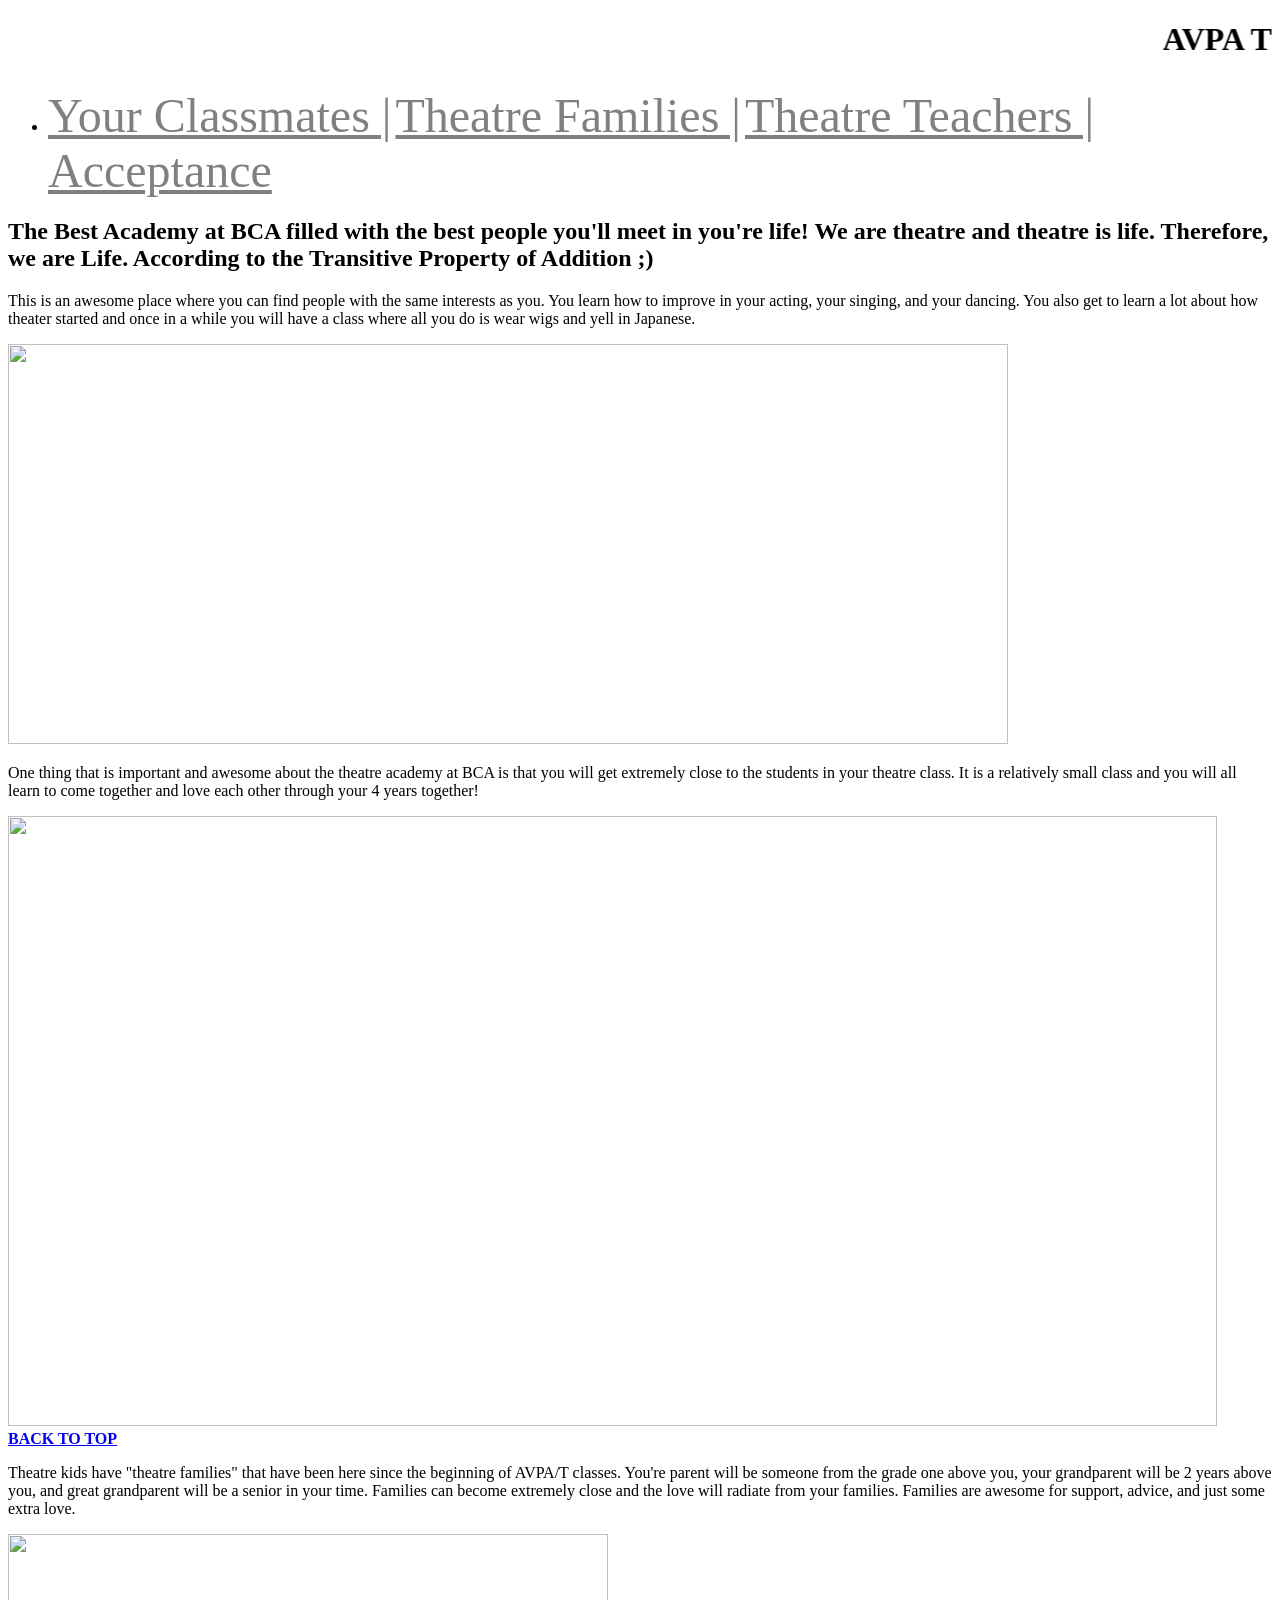
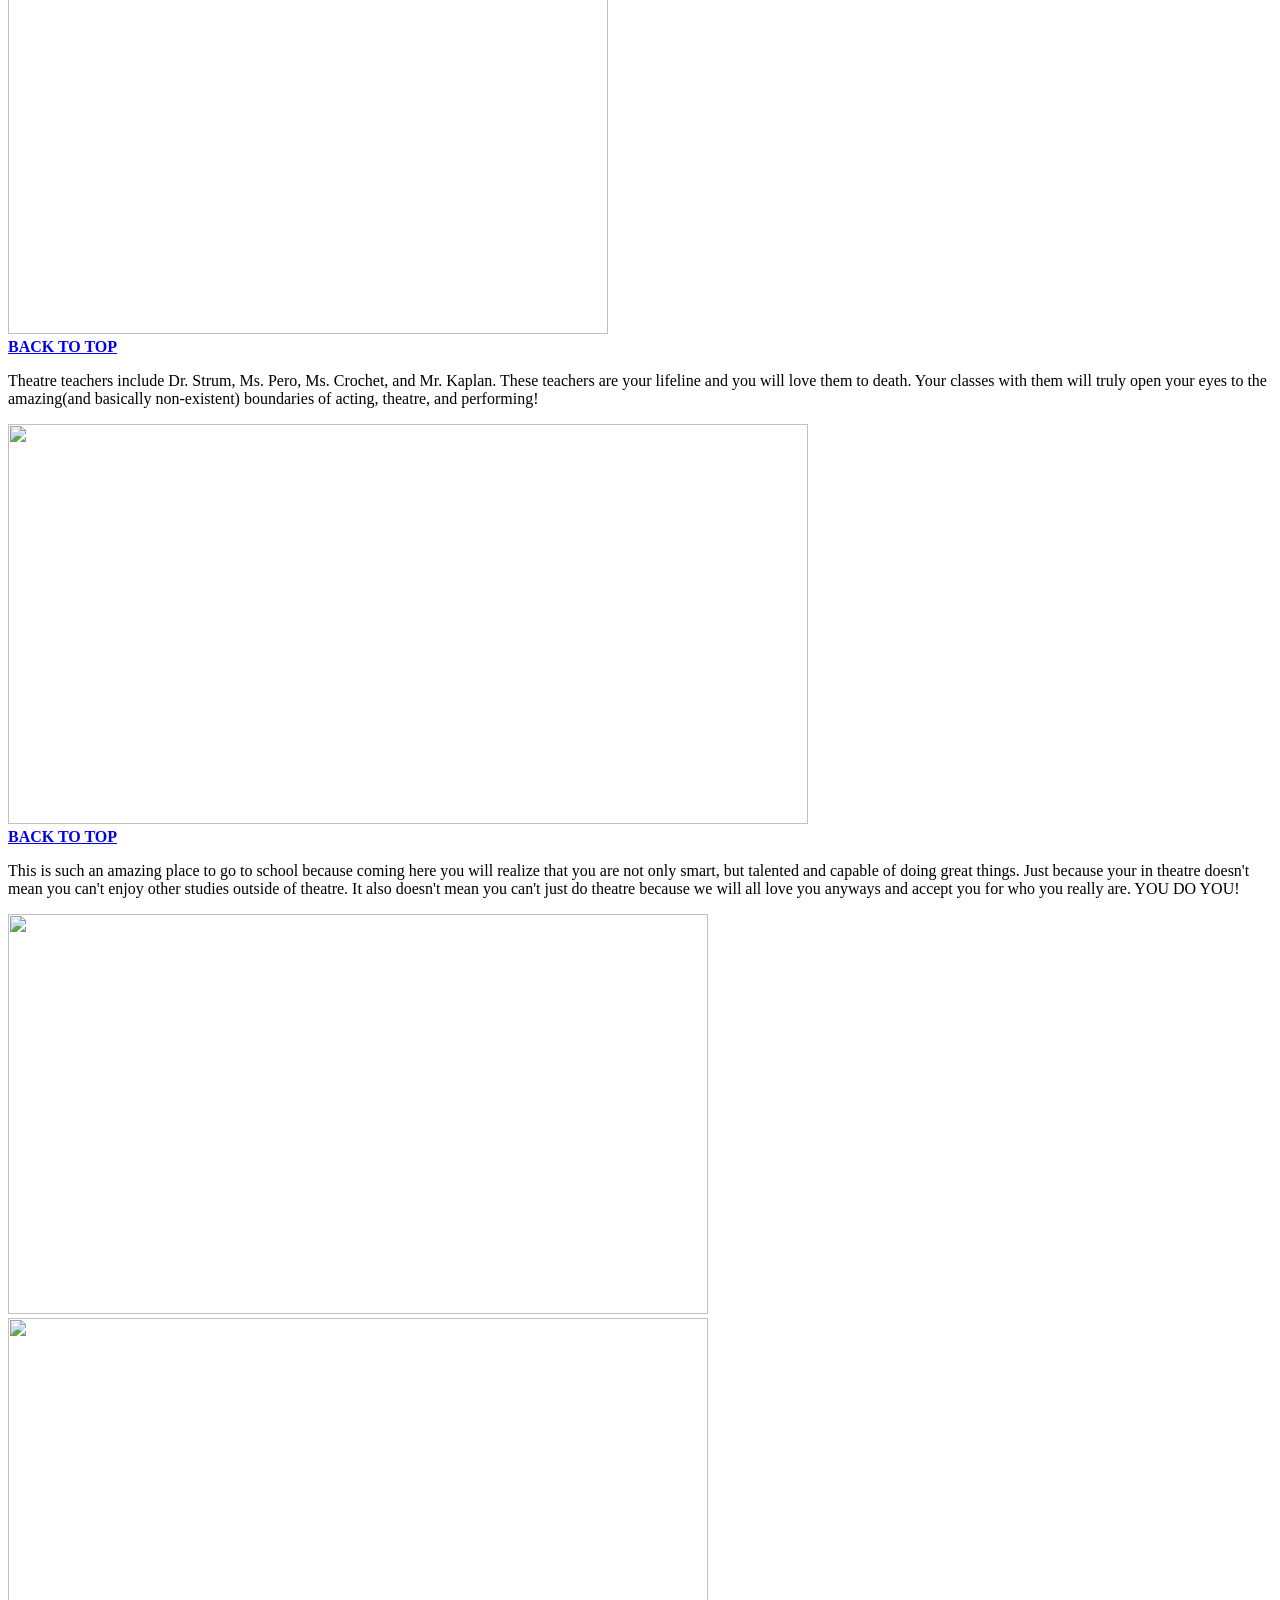
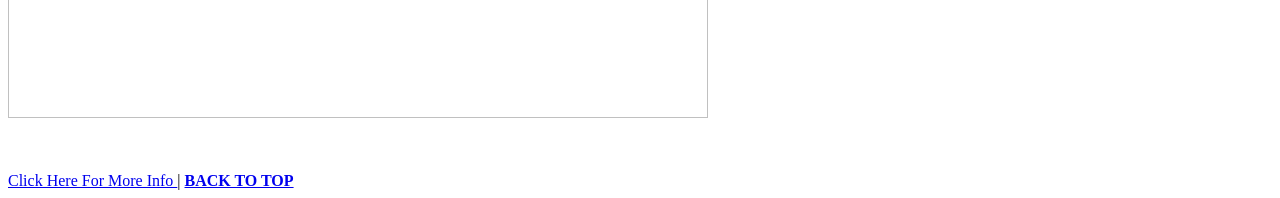
==== index.html @ b8bac2a3 "Test" ====
<!doctype HTML>
<head>
	<title>AVPA/T Pride</title>
	<link href='http://fonts.googleapis.com/css?family=Poiret+One' rel='stylesheet' type='text/css'>
	<link rel="stylesheet" type="text/css" href="AVPAstyle.css">
</head>

<body>
<!-- nick kassoy fan club--->
	<h1><marquee>AVPA Theatre Academy!!</marquee></h1>
	<div class="tabs">
    	<ul class="tab-links">
		<p><li class="active">
		<a href= "#tab1" style="color:gray;font-size:300%;">  Your Classmates   |</a> 
		<a href= "#tab2" style="color:gray;font-size:300%;">  Theatre Families  |</a>
		<a href= "#tab3" style="color:gray;font-size:300%;">  Theatre Teachers  |</a>
		<a href= "#tab4" style="color:gray;font-size:300%;">  Acceptance</a></li>
		</p></ul>
	</div>
	
	<div id="intro">
	<h2>The Best Academy at BCA filled with the best people you'll meet in you're life! We are theatre and theatre is life. Therefore, we are Life. According to the Transitive Property of Addition ;)</h2>

	<p id="friedchicken">This is an awesome place where you can find people with the same interests as you. You learn how to improve in your acting, your singing, and your dancing. You also get to learn a lot about how theater started and once in a while you will have a class where all you do is wear wigs and yell in Japanese. </p>

	<img height="400" width="1000" id="pic" src="http://33.media.tumblr.com/2034125d8daa2b18468b52990df6094a/tumblr_n6apskohEo1s3h43ko1_500.gif">

	
	</div>

    <div class="tab-content">
        <div id="tab1" class="tab active">
            <p>One thing that is important and awesome about the theatre academy at BCA is that you will get extremely close to the students in your theatre class. It is a relatively small class and you will all learn to come together and love each other through your 4 years together!</p>
            <img height="610" width="1209" id="kmkpic" src="http://www.ivanbodenphotography.com/Theater/Kiss-Me-Kate-Photography-by-Fran/i-N8RrVMW/0/X2/DSC_7223-X2.jpg">
        </div>
<a class="totop" href="#" title="To the top of this page"><b>BACK TO TOP</b></a>

    <div id="tab2" class="tab">
        <p>Theatre kids have "theatre families" that have been here since the beginning of AVPA/T classes. You're parent will be someone from the grade one above you, your grandparent will be 2 years above you, and great grandparent will be a senior in your time. Families can become extremely close and the love will radiate from your families. Families are awesome for support, advice, and just some extra love.</p>
        <img height="400" width="600" id="macbethpic" src="http://www.bergencounty.com/polopoly_fs/1.1109827.1413574525!/fileImage/httpImage/image.jpg_gen/derivatives/landscape_610/macbeth.jpg">
    </div>
 <a class="totop" href="#" title="To the top of this page"><b>BACK TO TOP</b></a>
 	
    <div id="tab3" class="tab">
        <p>Theatre teachers include Dr. Strum, Ms. Pero, Ms. Crochet, and Mr. Kaplan. These teachers are your lifeline and you will love them to death. Your classes with them will truly open your eyes to the amazing(and basically non-existent) boundaries of acting, theatre, and performing!</p>
        	<img height="400" width="800" id="streetpic" src="http://i.ytimg.com/vi/_nQEIp0Bkhg/maxresdefault.jpg">
    </div>
<a class="totop" href="#" title="To the top of this page"><b>BACK TO TOP</b></a>
    	<div id="tab4" class="tab">
        	<p>This is such an amazing place to go to school because coming here you will realize that you are not only smart, but talented and capable of doing great things. Just because your in theatre doesn't mean you can't enjoy other studies outside of theatre. It also doesn't mean you can't just do theatre because we will all love you anyways and accept you for who you really are. YOU DO YOU!</p>
        	<img height="400" width="700" id="youdoyou" src="http://www.survivingcollege.com/wp-content/uploads/2013/07/Mean-Girls-GIF-Kevin-G-Dont-Let-The-Haters-Stop-You-From-Doing-Your-Thang1.gif">
        	<img height="400" width="700" src="http://mrwgifs.com/wp-content/uploads/2013/04/Extremely-Excited-Black-Man-Dance-Gif.gif">
    	</div>
   <p> 
   	<br>
   </p>
<a class="moreinfo" href= http://bcts.bergen.org/index.php/academy-for-visual-and-performing-arts/academy-for-visual-and-performing-arts-theatre >Click Here For More Info </a>
|

<a class="totop" href="#" title="To the top of this page"><b>BACK TO TOP</b></a>


</body>
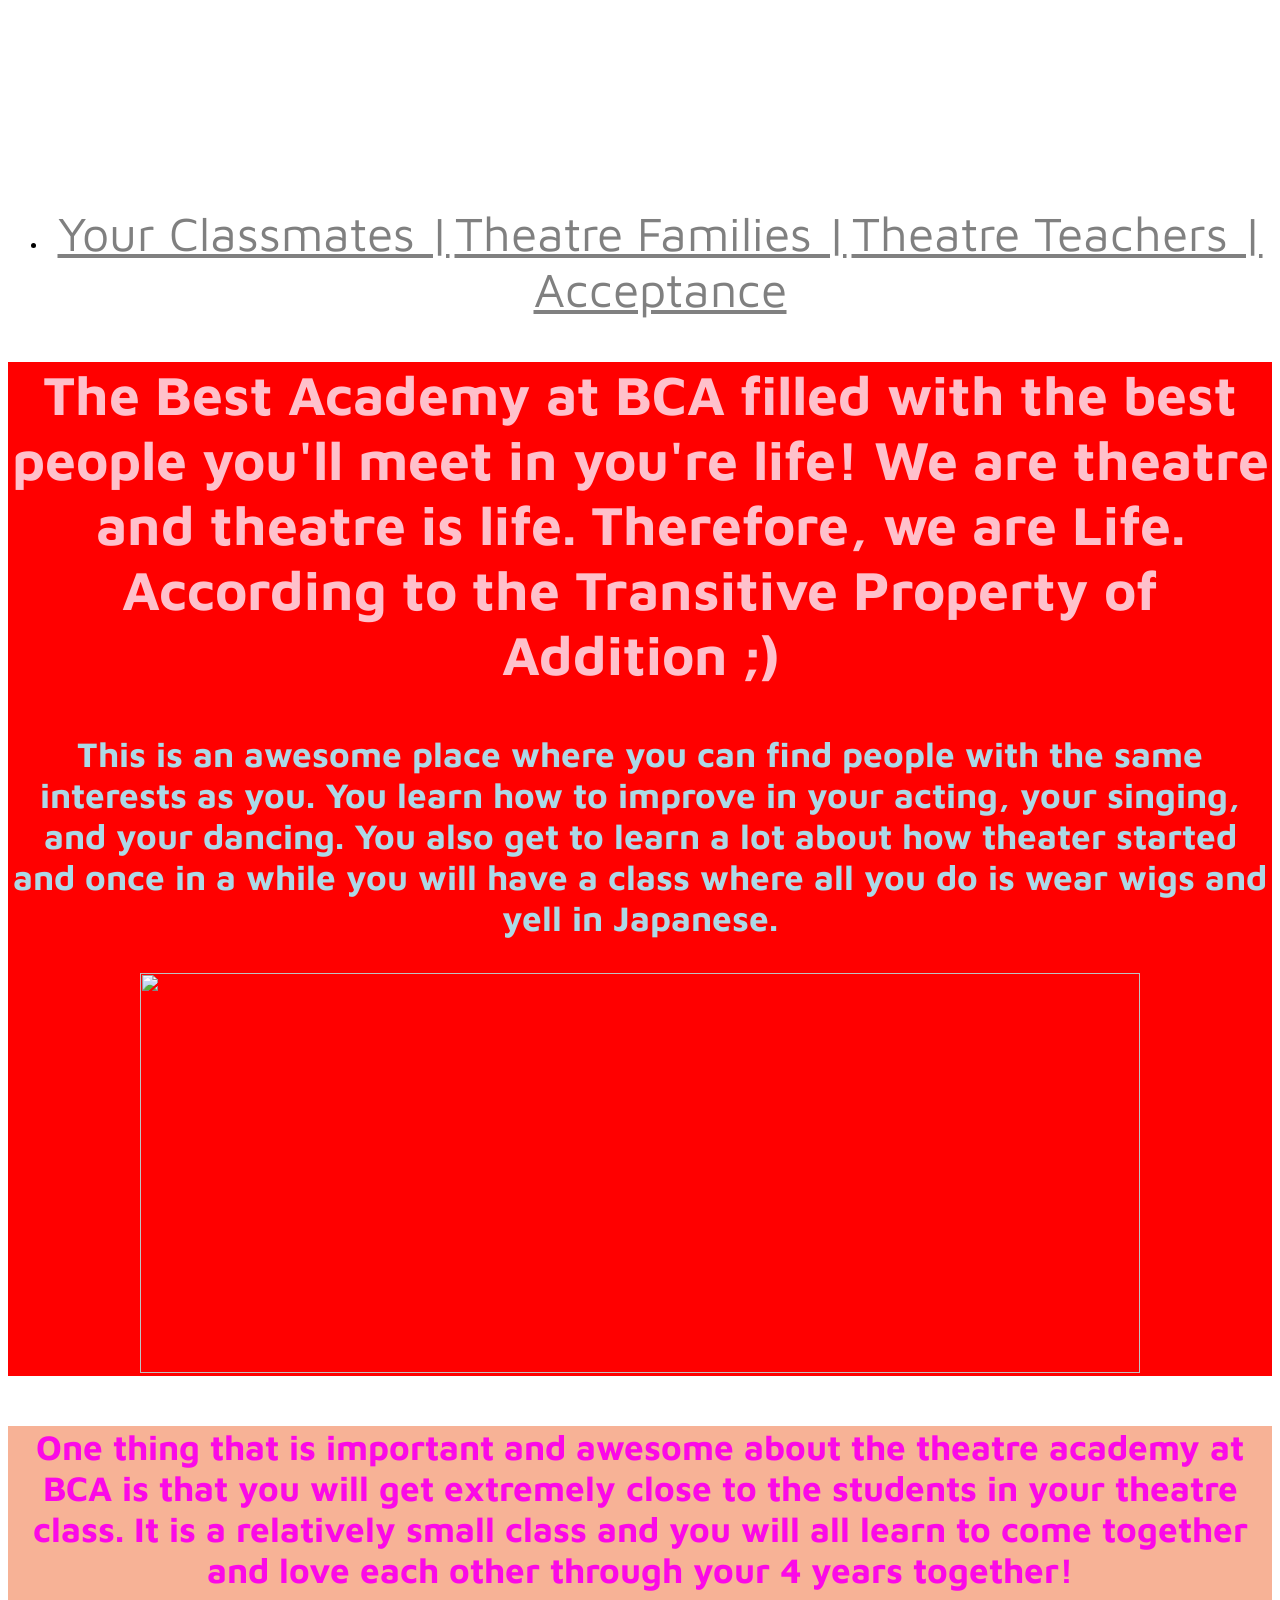
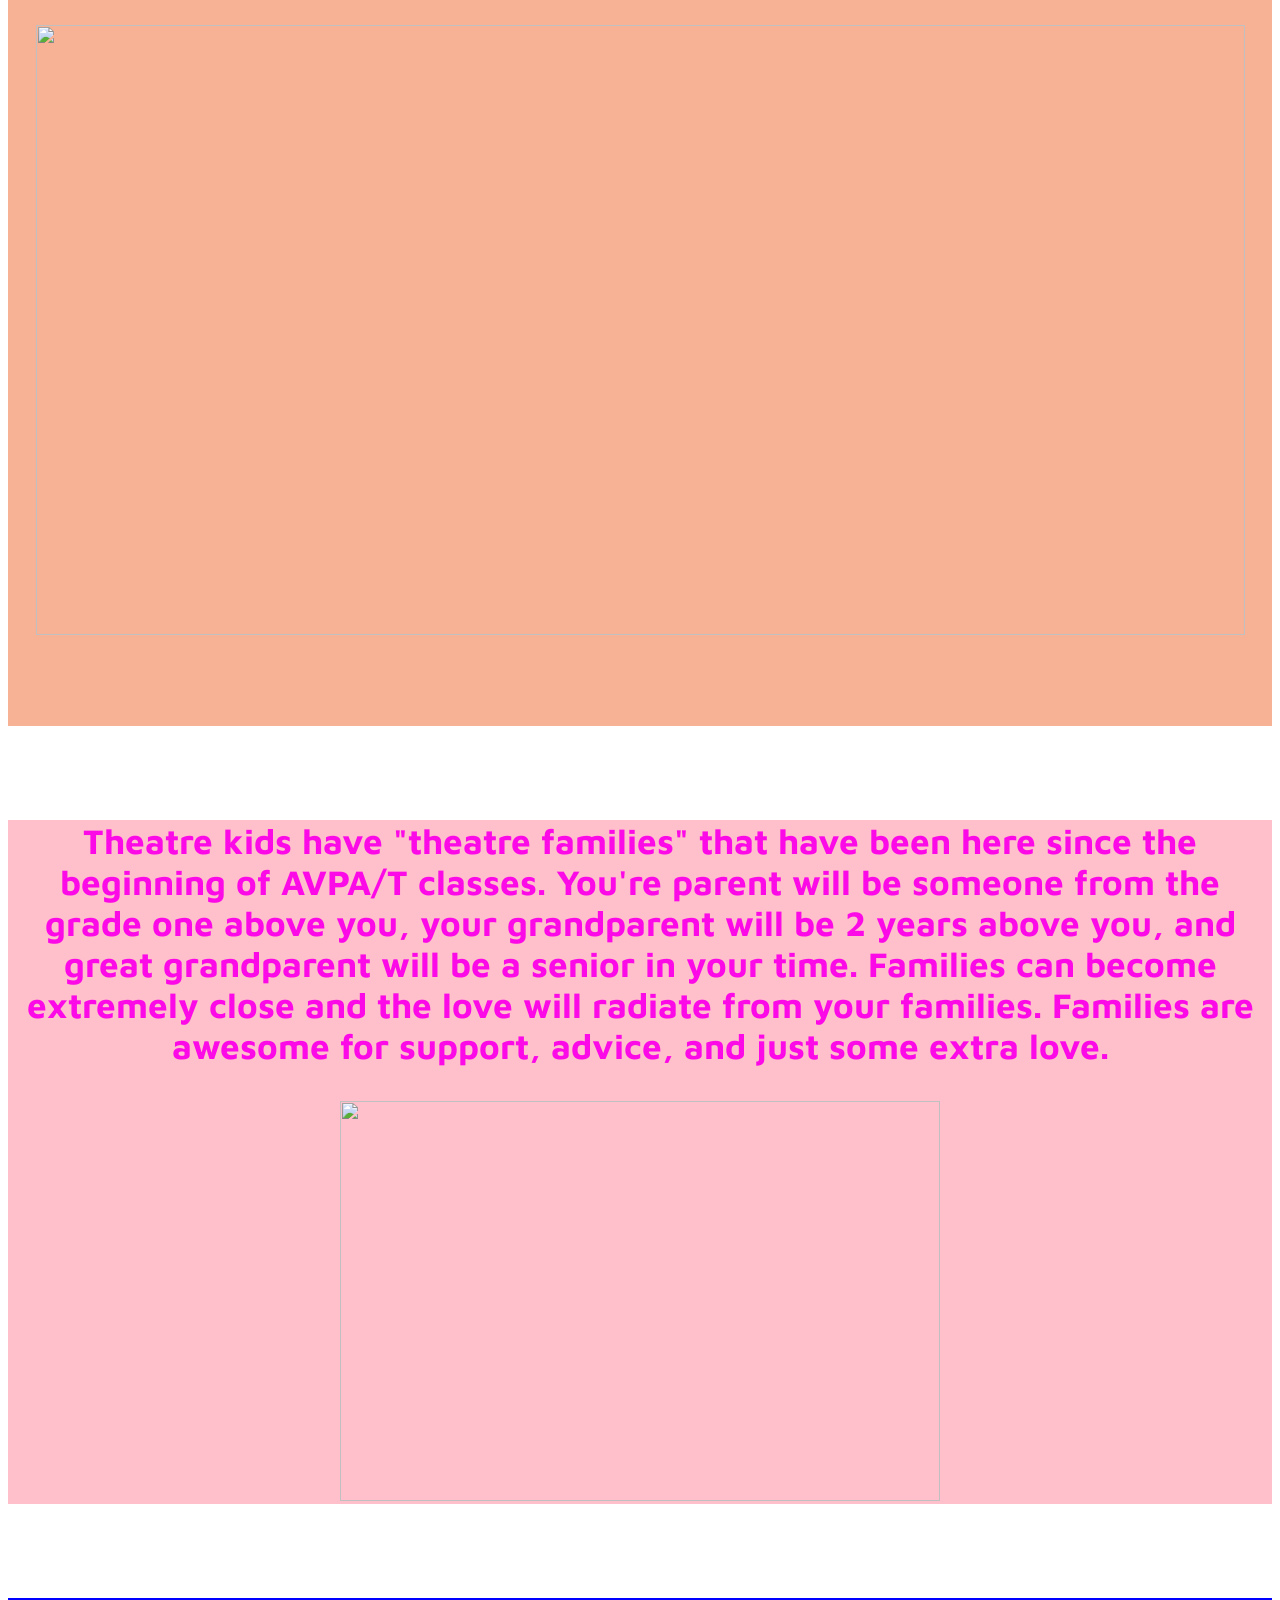
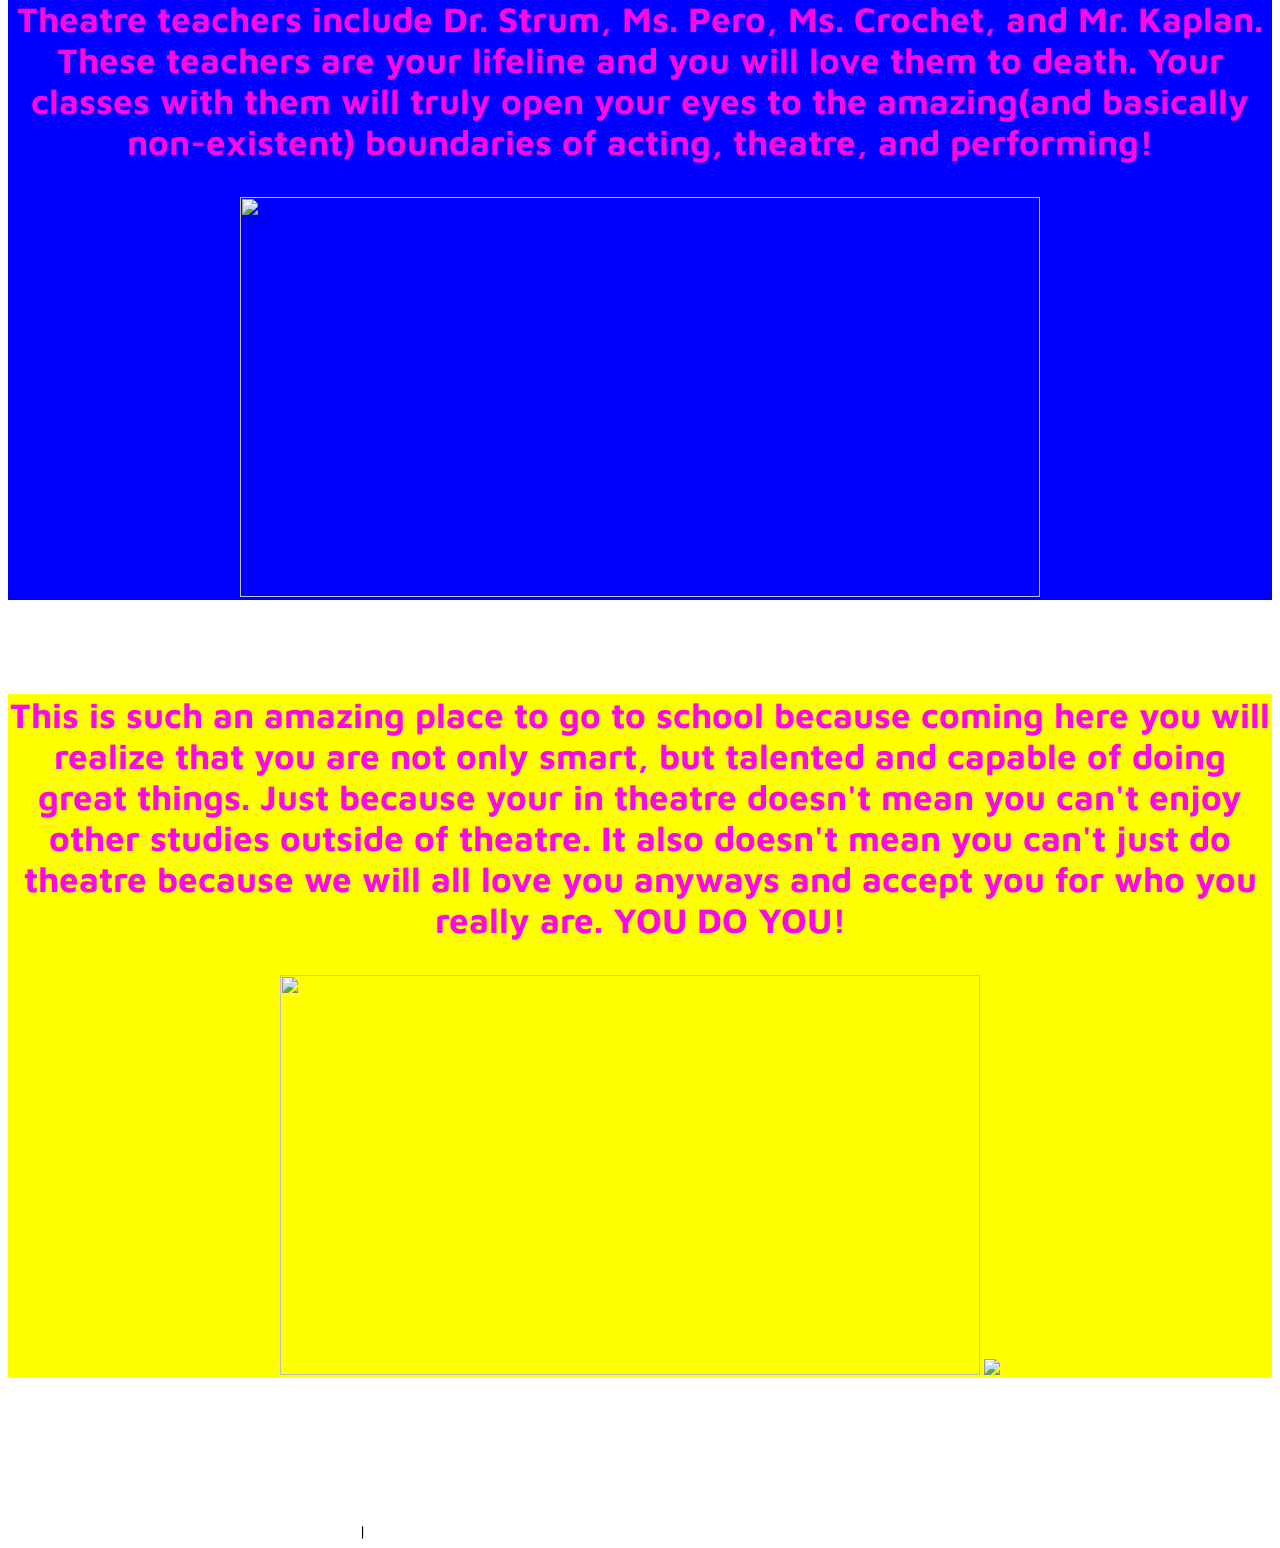
==== commit 0b673314: "Rename" ====
--- a/index.html
+++ b/index.html
@@ -1,12 +1,11 @@
 <!doctype HTML>
 <head>
 	<title>AVPA/T Pride</title>
-	<link href='http://fonts.googleapis.com/css?family=Poiret+One' rel='stylesheet' type='text/css'>
+	<link href='http://fonts.googleapis.com/css?family=Maven+Pro:400,700' rel='stylesheet' type='text/css'>
 	<link rel="stylesheet" type="text/css" href="AVPAstyle.css">
 </head>
 
 <body>
-<!-- nick kassoy fan club--->
 	<h1><marquee>AVPA Theatre Academy!!</marquee></h1>
 	<div class="tabs">
     	<ul class="tab-links">
@@ -31,7 +30,7 @@
     <div class="tab-content">
         <div id="tab1" class="tab active">
             <p>One thing that is important and awesome about the theatre academy at BCA is that you will get extremely close to the students in your theatre class. It is a relatively small class and you will all learn to come together and love each other through your 4 years together!</p>
-            <img height="610" width="1209" id="kmkpic" src="http://www.ivanbodenphotography.com/Theater/Kiss-Me-Kate-Photography-by-Fran/i-N8RrVMW/0/X2/DSC_7223-X2.jpg">
+            <img height="610" width="1209" id="kmkpic" src="file:///C:/Users/lenovo/Pictures/kiss%20me%20kate.jpg"/>
         </div>
 <a class="totop" href="#" title="To the top of this page"><b>BACK TO TOP</b></a>
 
@@ -49,7 +48,7 @@
     	<div id="tab4" class="tab">
         	<p>This is such an amazing place to go to school because coming here you will realize that you are not only smart, but talented and capable of doing great things. Just because your in theatre doesn't mean you can't enjoy other studies outside of theatre. It also doesn't mean you can't just do theatre because we will all love you anyways and accept you for who you really are. YOU DO YOU!</p>
         	<img height="400" width="700" id="youdoyou" src="http://www.survivingcollege.com/wp-content/uploads/2013/07/Mean-Girls-GIF-Kevin-G-Dont-Let-The-Haters-Stop-You-From-Doing-Your-Thang1.gif">
-        	<img height="400" width="700" src="http://mrwgifs.com/wp-content/uploads/2013/04/Extremely-Excited-Black-Man-Dance-Gif.gif">
+        	<img height="400 width="700 src="C:\Users\lenovo\Downloads\unnamed.gif">
     	</div>
    <p> 
    	<br>
@@ -60,4 +59,4 @@
 <a class="totop" href="#" title="To the top of this page"><b>BACK TO TOP</b></a>
 
 
-</body>                                  
+</body>                                  
--- a/AVPAstyle.css
+++ b/AVPAstyle.css
@@ -0,0 +1,99 @@
+body {
+	background: url(http://medcitynews.com/wp-content/uploads/FreeGreatPicture.com-11326-red-curtain-curtain.jpg) repeat-x;
+	background-repeat: repeat;
+	background-size: 100%;
+	height: 4500px;
+	border-width:2000px;
+	font-family: 'Maven Pro';
+}
+
+h1 {
+	color: white;
+	font-size:75px;
+	font-style: Comic Sans;
+}
+
+h2 {
+	color:pink;
+	font-size:55px;
+	font-weight: bolder;
+	font-style: Comic Sans;
+
+}
+
+p {
+	font-size:35px;
+	font-weight: bold;
+	font-style: TRENDY;
+	border-width:35px;
+}
+
+#intro {
+	text-align: center;
+	margin-bottom: 50px;
+	background-color: red;
+}
+
+#friedchicken {
+	color:lightblue;
+}
+
+.tab {
+	color: #FB09E7;
+	font-size: 50 px;
+	font-weight: bold;
+
+}
+.tab-links{
+	color: black;
+	font-size: 30 px;
+	text-align: center;
+}
+
+#tab1 {
+	width: 100%;
+	height: 900px;
+	text-align: center;
+	background-size: 100%;
+	background-color: #F7B296;
+}
+
+#tab2 {
+	width: 100%;
+	height:750%;
+	text-align: center;
+	background-size: 170%;
+	background-color: pink;
+}
+
+#tab3 {
+	width: 100%;
+	height:750%;
+	text-align: center;
+	background-size: 170%;
+	background-color: blue;
+
+}
+
+#tab4 {
+	width: 100%;
+	height:750%;
+	text-align: center;
+	background-size: 100%;
+	background-color: yellow;
+}
+
+.totop {
+	color: white;
+	font-weight: bold;
+	font-size: 50px;
+	text-align: right;
+
+}
+
+.moreinfo {
+	color: white;
+	font-weight: bold;
+	font-size: 30px;
+	text-align: left;
+}
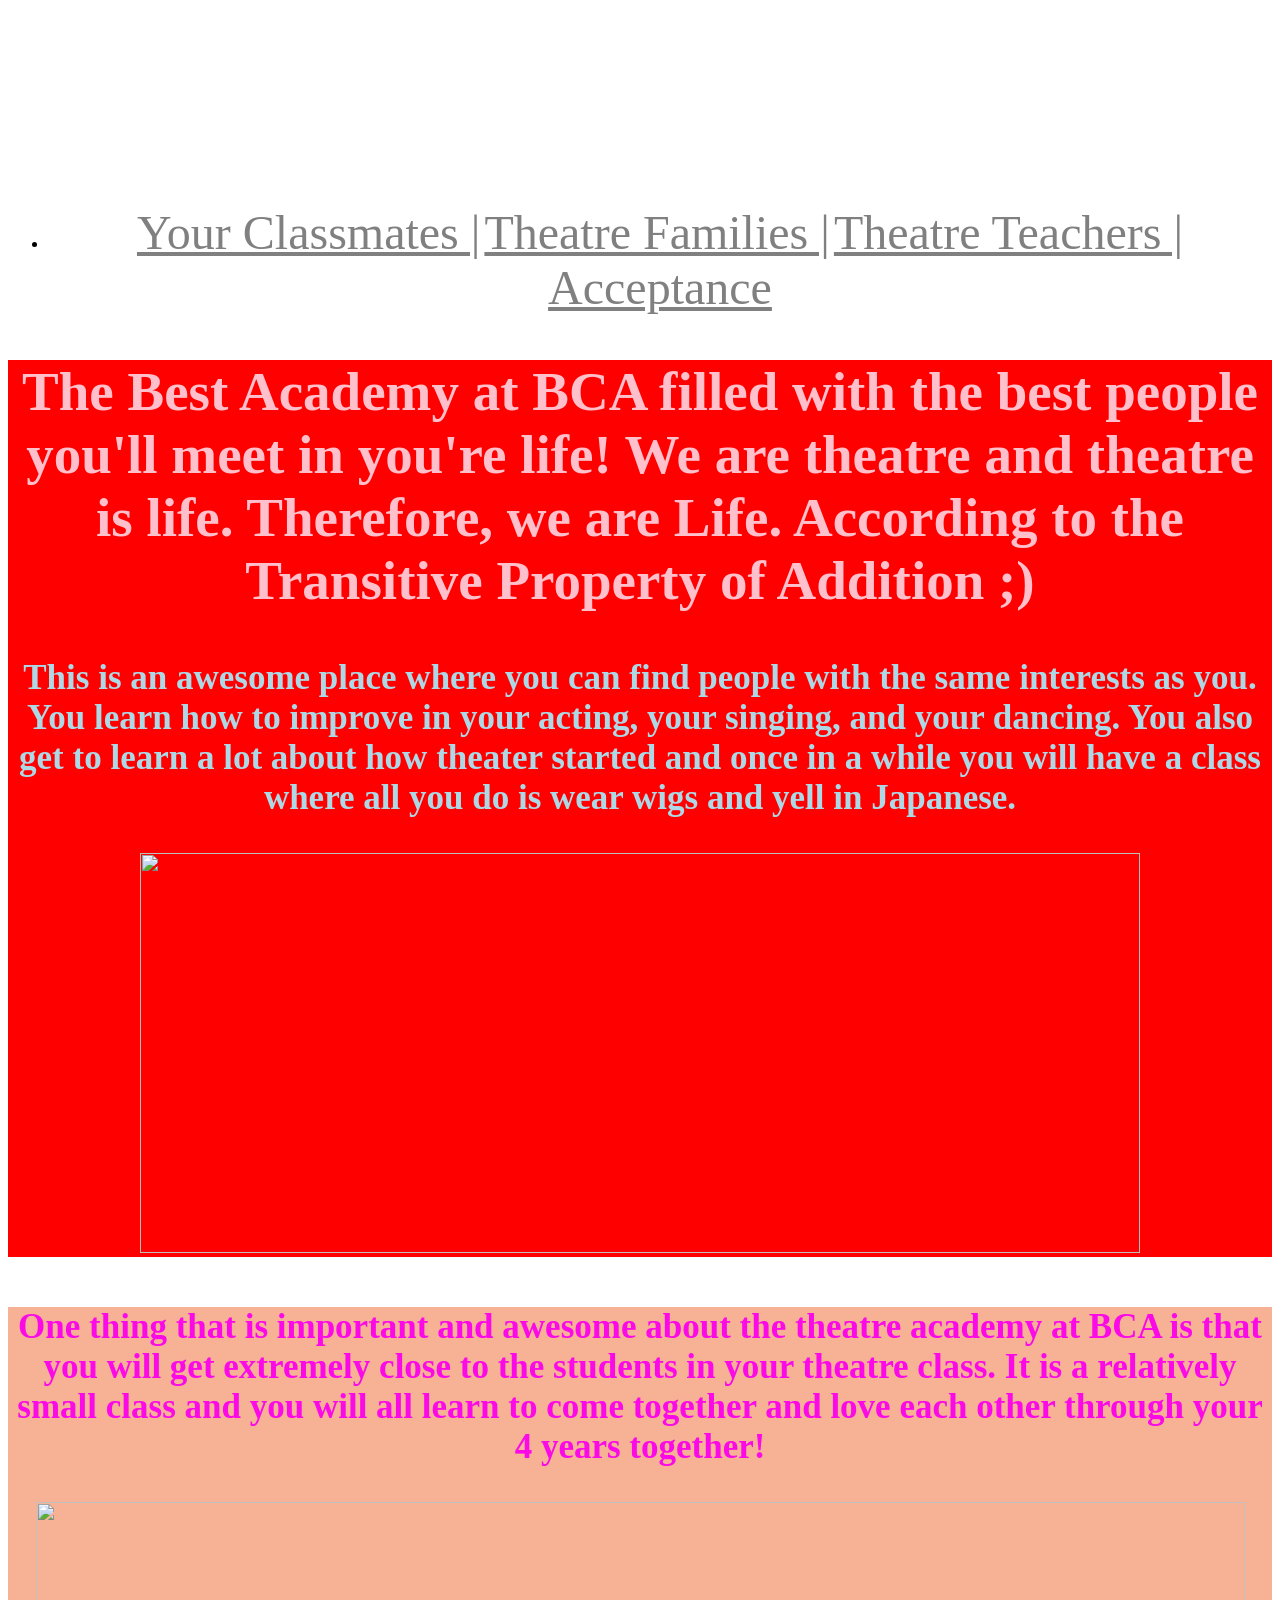
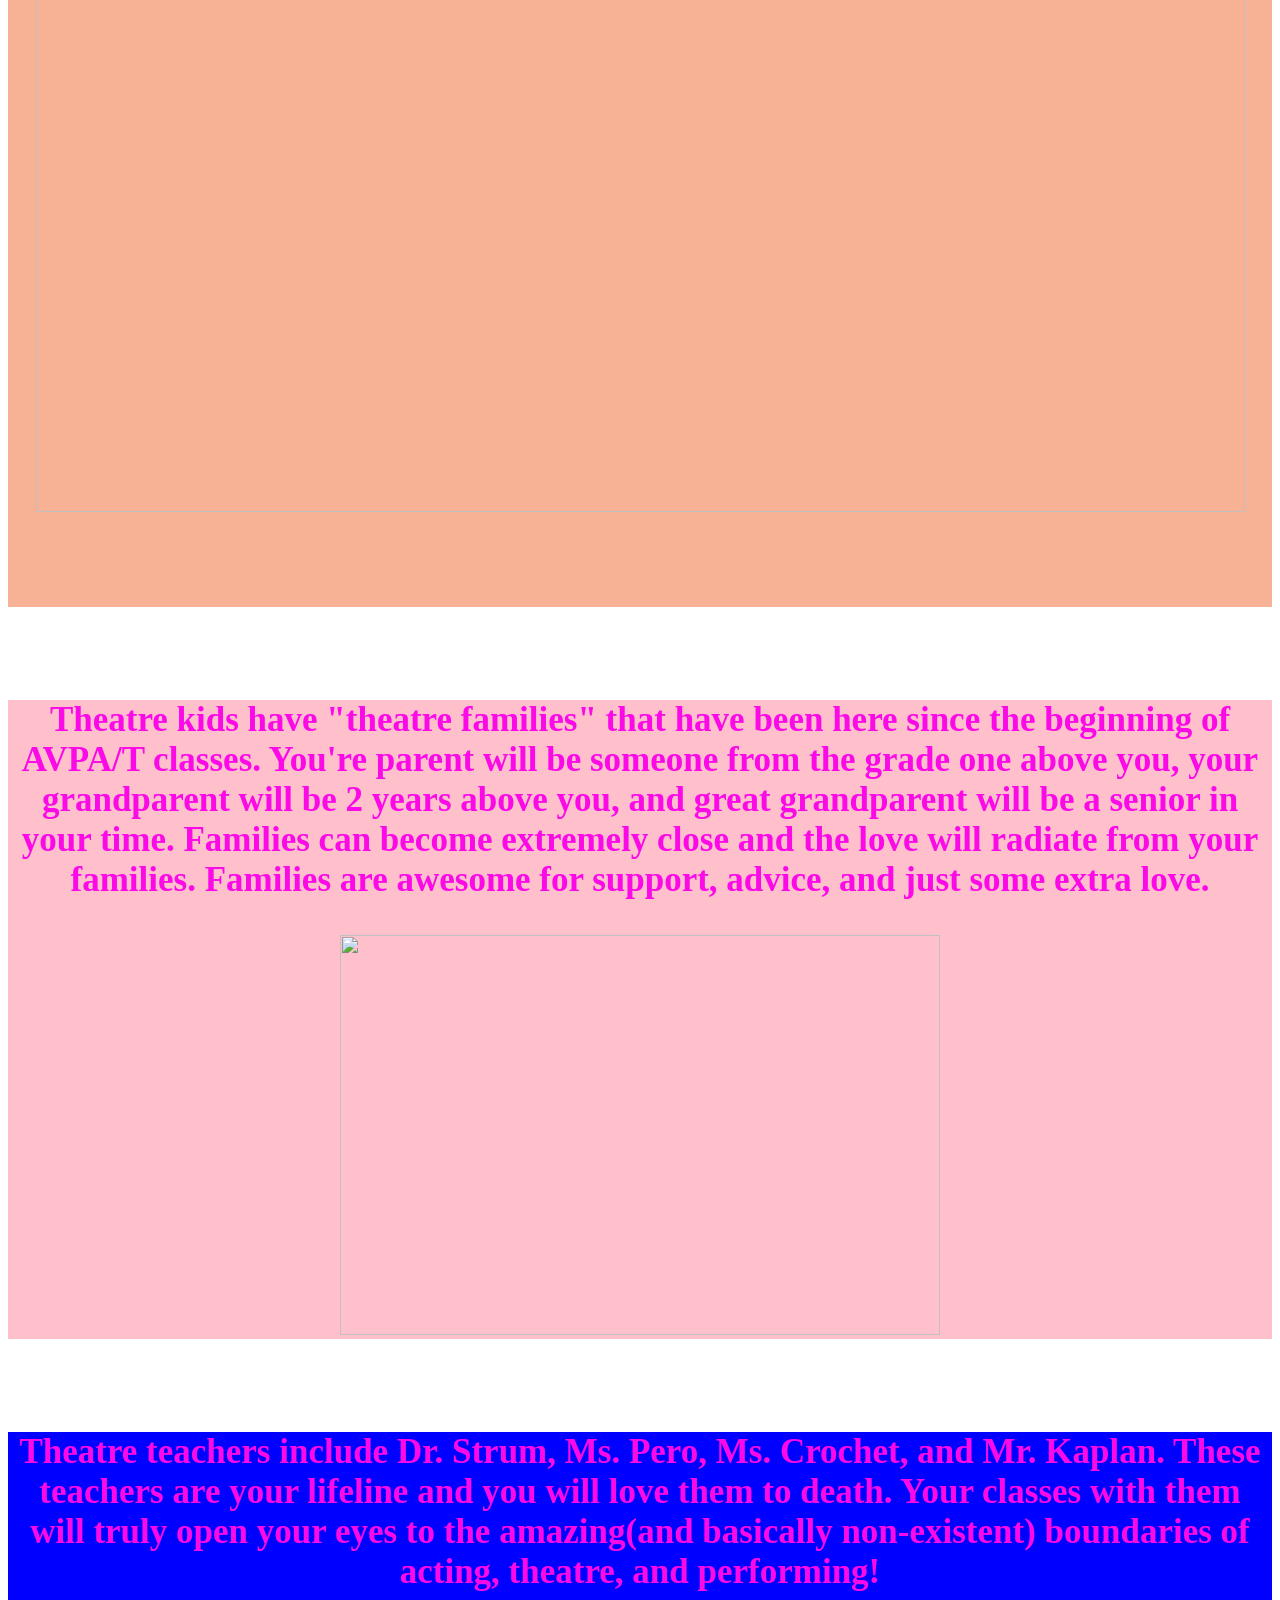
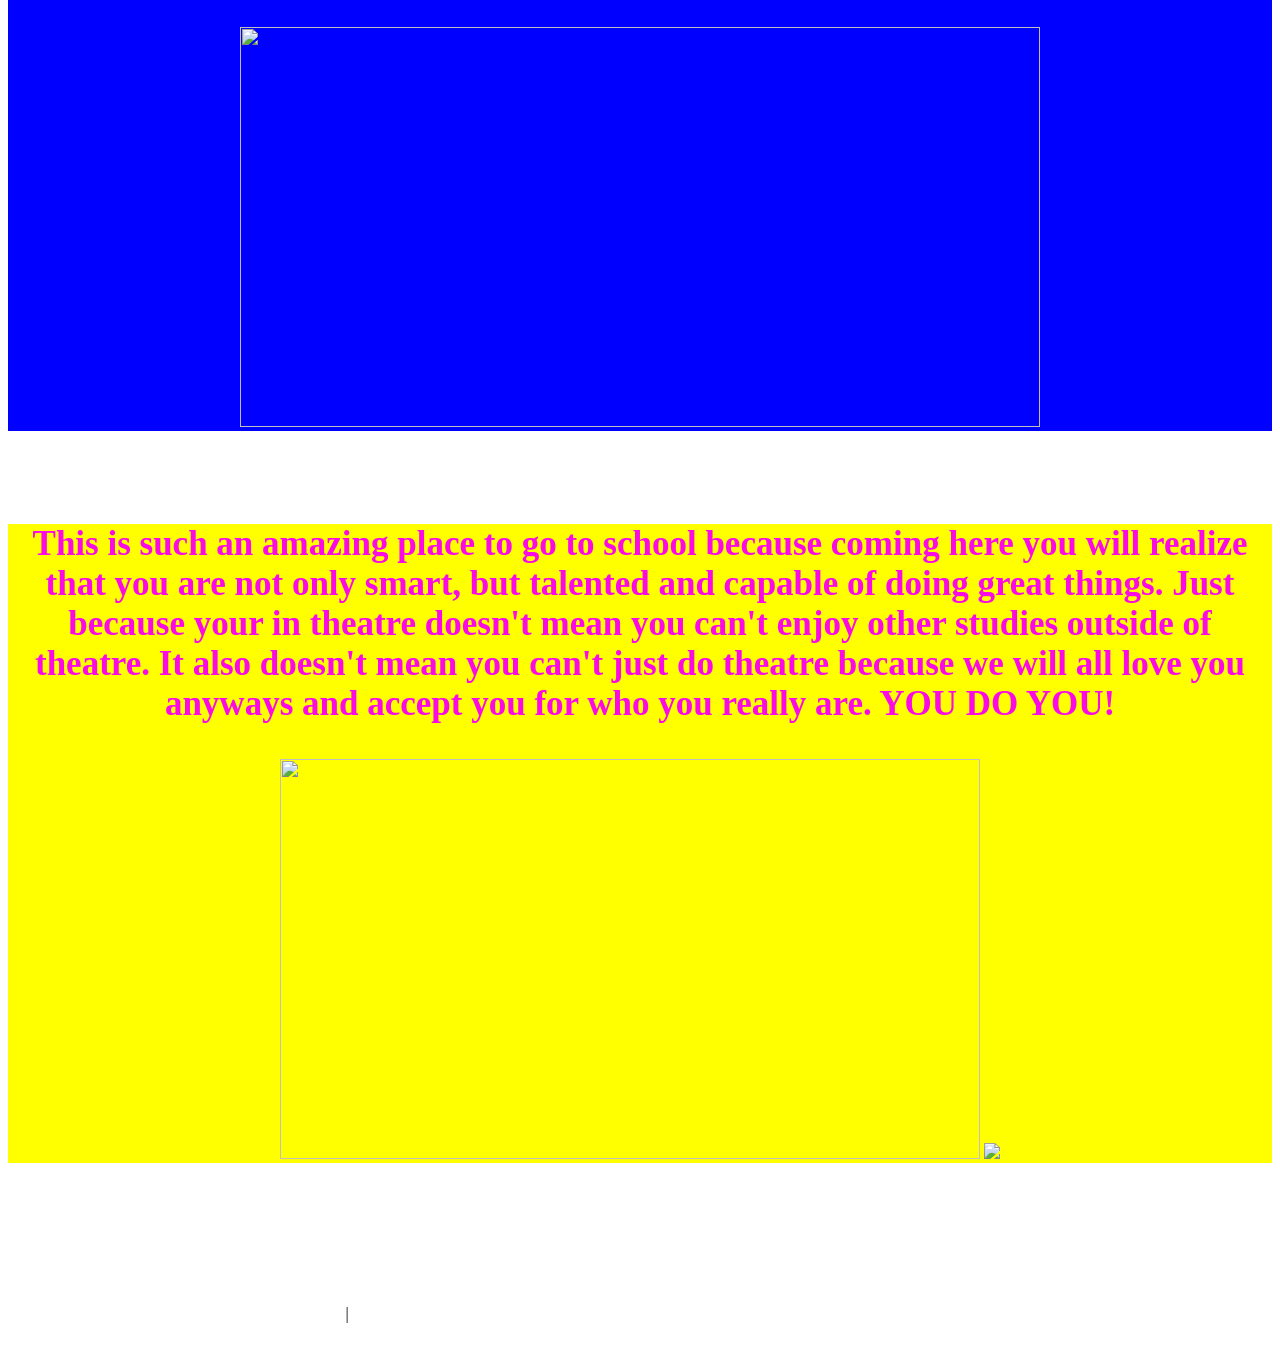
==== commit c98ef284: "Delete files, hope it works" ====
--- a/index.html
+++ b/index.html
@@ -1,7 +1,7 @@
 <!doctype HTML>
 <head>
 	<title>AVPA/T Pride</title>
-	<link href='http://fonts.googleapis.com/css?family=Maven+Pro:400,700' rel='stylesheet' type='text/css'>
+	<link href='http://fonts.googleapis.com/css?family=Poiret+One' rel='stylesheet' type='text/css'>
 	<link rel="stylesheet" type="text/css" href="AVPAstyle.css">
 </head>
 
@@ -30,7 +30,7 @@
     <div class="tab-content">
         <div id="tab1" class="tab active">
             <p>One thing that is important and awesome about the theatre academy at BCA is that you will get extremely close to the students in your theatre class. It is a relatively small class and you will all learn to come together and love each other through your 4 years together!</p>
-            <img height="610" width="1209" id="kmkpic" src="file:///C:/Users/lenovo/Pictures/kiss%20me%20kate.jpg"/>
+            <img height="610" width="1209" id="kmkpic" src="file:///C:/Users/lenovo/Pictures/kiss%20me%20kate.jpg">
         </div>
 <a class="totop" href="#" title="To the top of this page"><b>BACK TO TOP</b></a>
 
--- a/AVPAstyle.css
+++ b/AVPAstyle.css
@@ -4,7 +4,7 @@
 	background-size: 100%;
 	height: 4500px;
 	border-width:2000px;
-	font-family: 'Maven Pro';
+	font-family: 'Poiret One';
 }
 
 h1 {
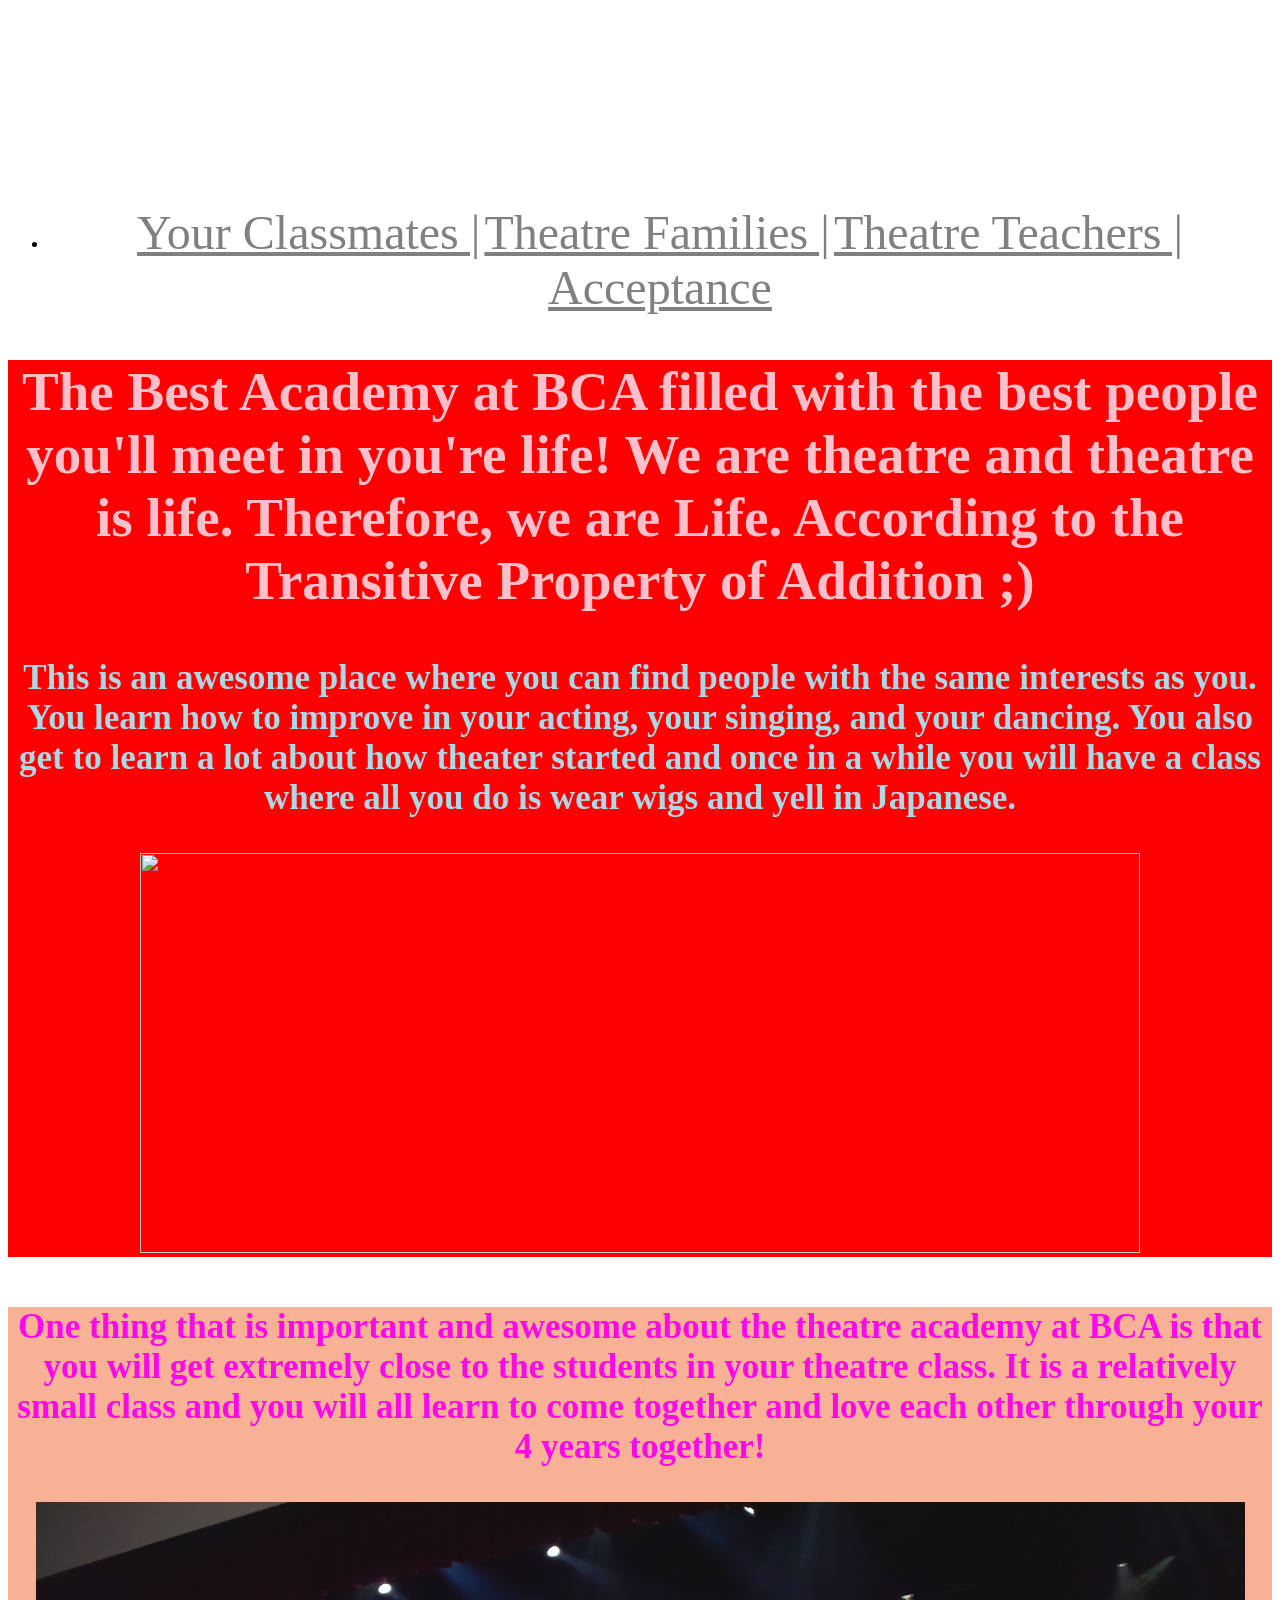
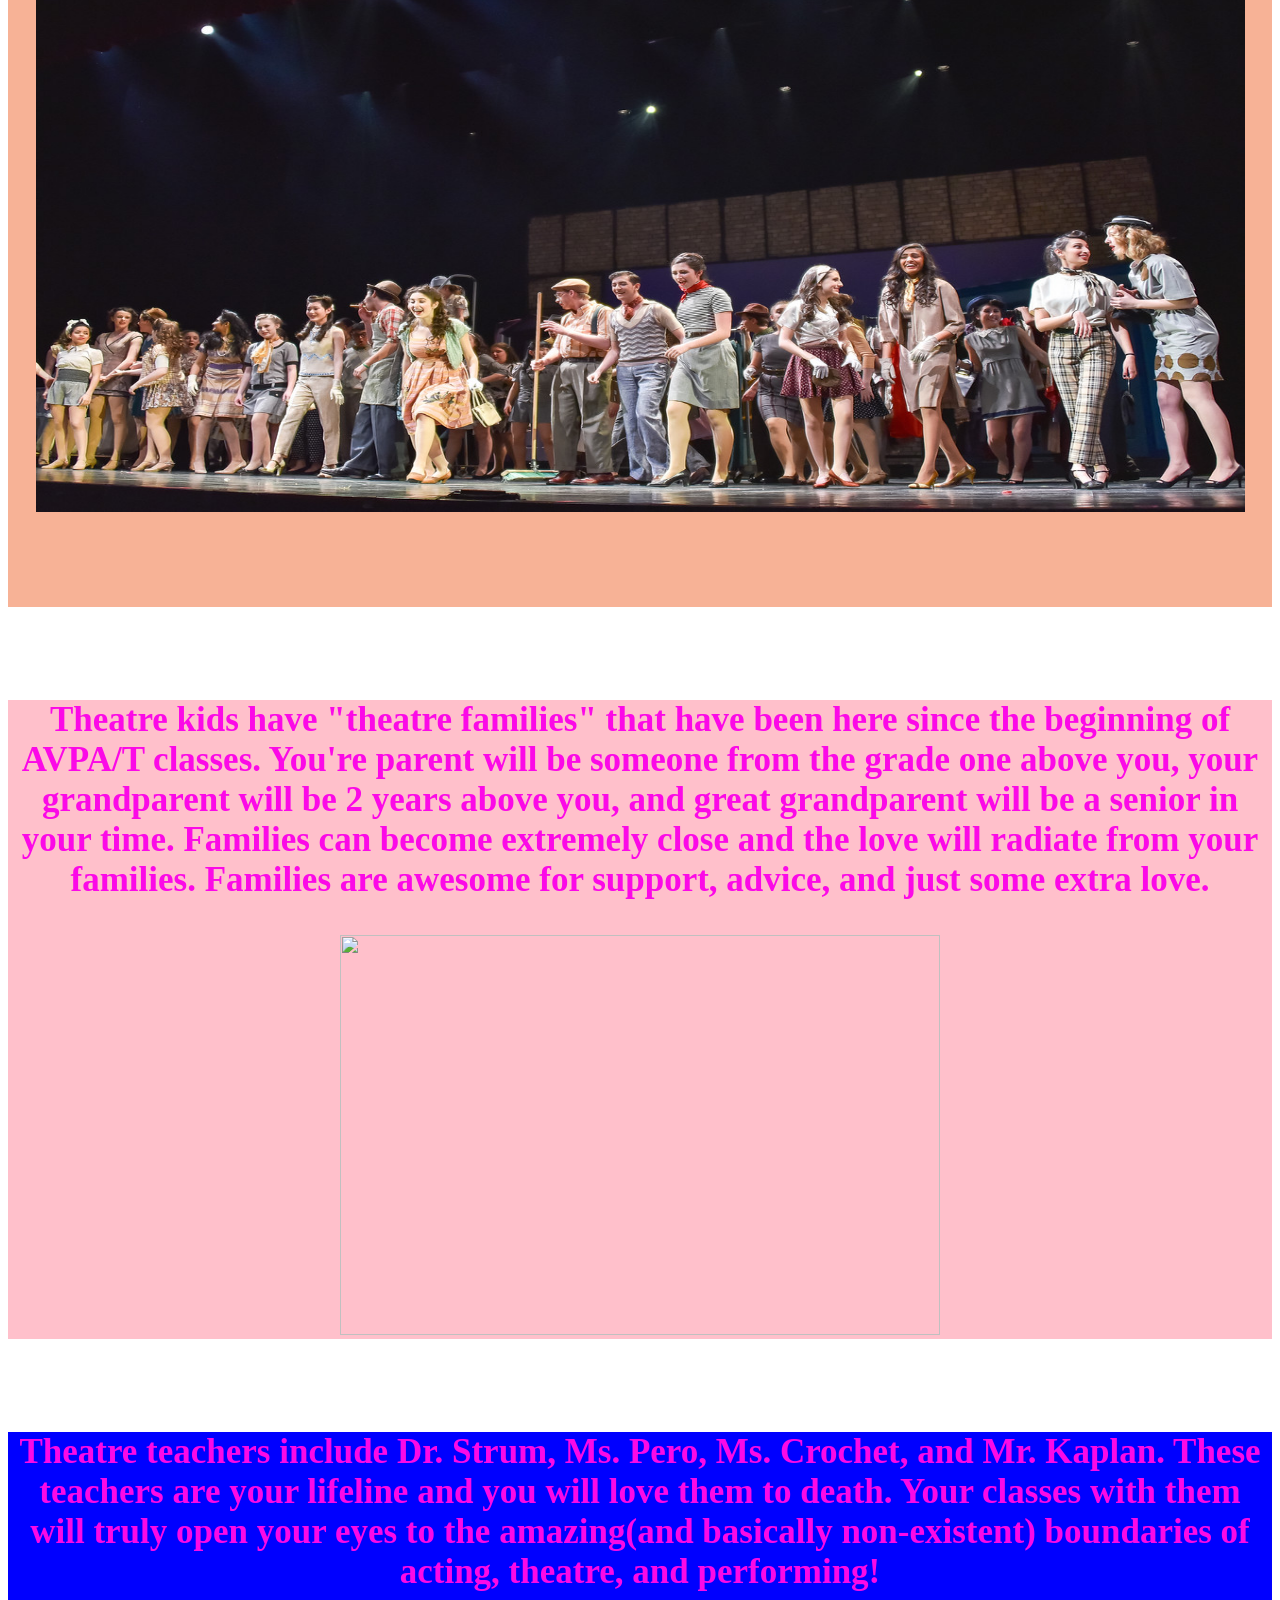
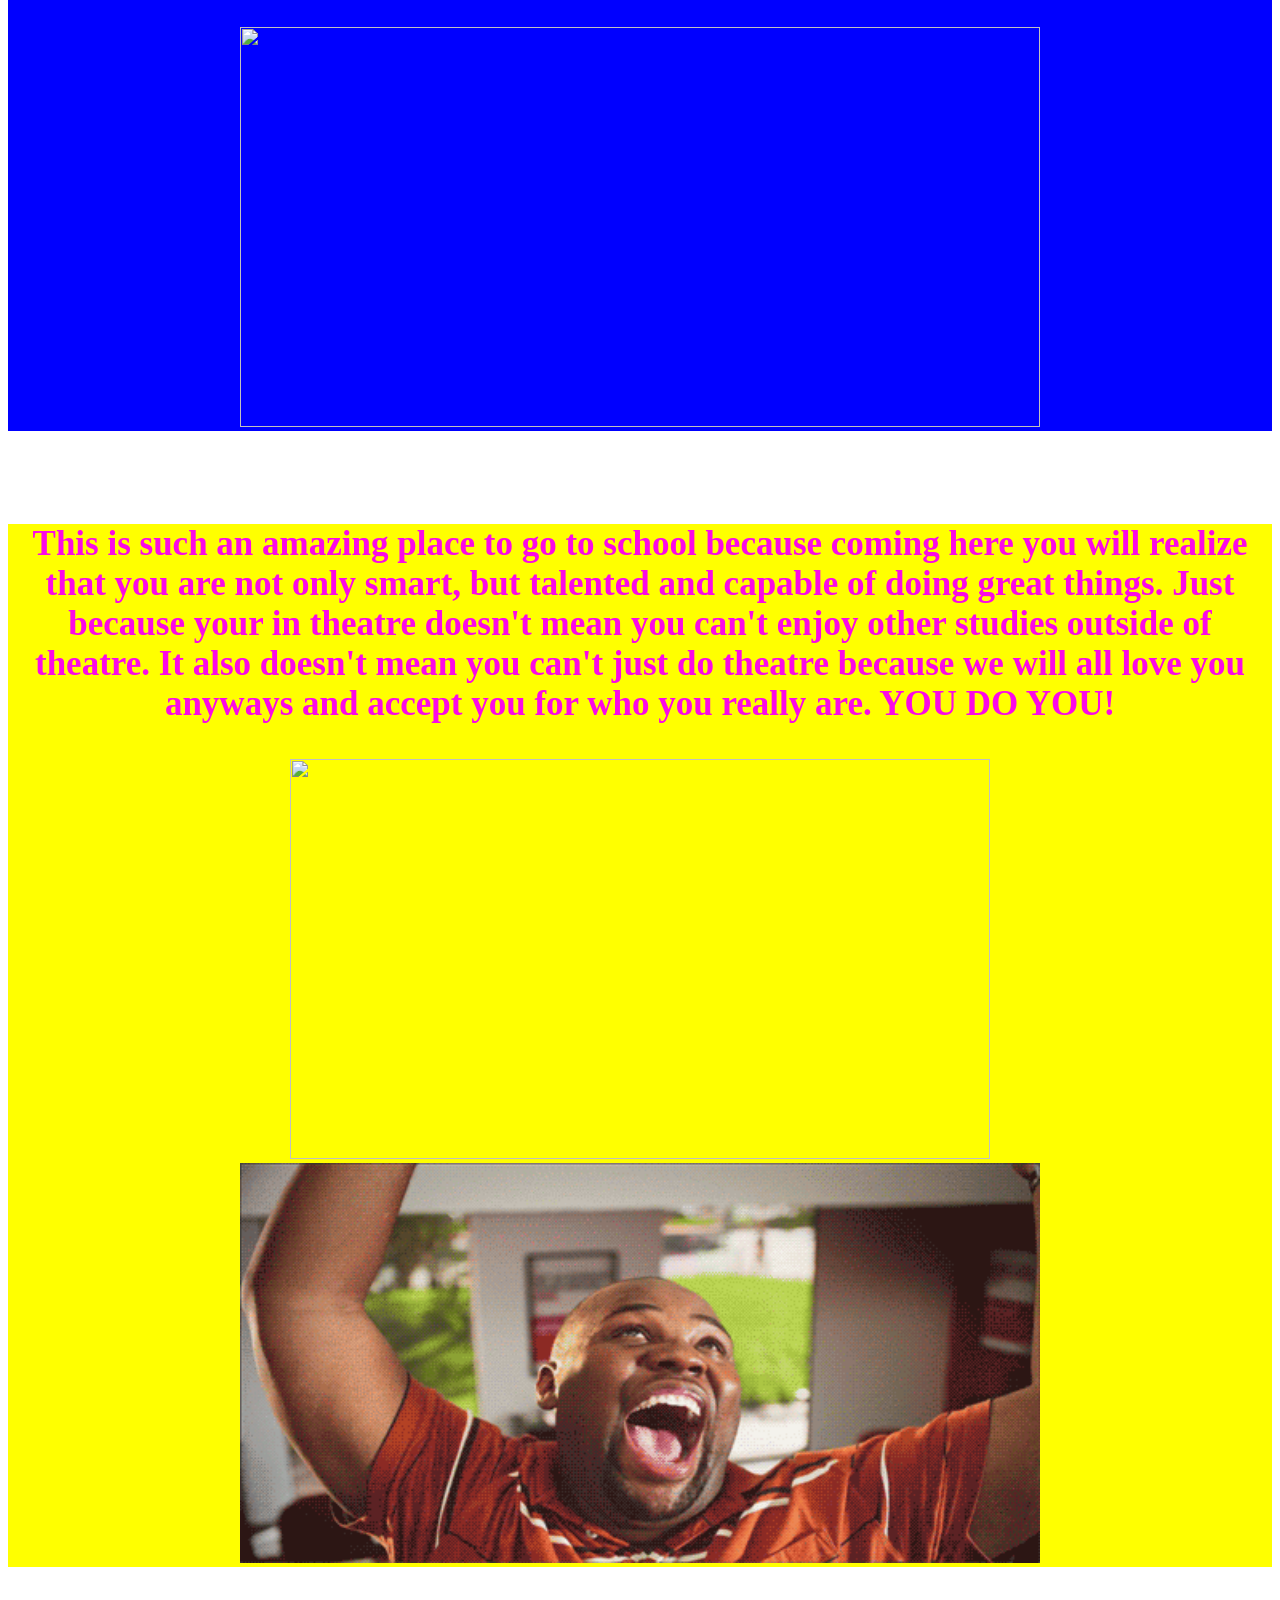
==== commit d704b509: "fix images" ====
--- a/index.html
+++ b/index.html
@@ -30,7 +30,7 @@
     <div class="tab-content">
         <div id="tab1" class="tab active">
             <p>One thing that is important and awesome about the theatre academy at BCA is that you will get extremely close to the students in your theatre class. It is a relatively small class and you will all learn to come together and love each other through your 4 years together!</p>
-            <img height="610" width="1209" id="kmkpic" src="file:///C:/Users/lenovo/Pictures/kiss%20me%20kate.jpg">
+            <img height="610" width="1209" id="kmkpic" src="kiss%20me%20kate.jpg">
         </div>
 <a class="totop" href="#" title="To the top of this page"><b>BACK TO TOP</b></a>
 
@@ -48,7 +48,7 @@
     	<div id="tab4" class="tab">
         	<p>This is such an amazing place to go to school because coming here you will realize that you are not only smart, but talented and capable of doing great things. Just because your in theatre doesn't mean you can't enjoy other studies outside of theatre. It also doesn't mean you can't just do theatre because we will all love you anyways and accept you for who you really are. YOU DO YOU!</p>
         	<img height="400" width="700" id="youdoyou" src="http://www.survivingcollege.com/wp-content/uploads/2013/07/Mean-Girls-GIF-Kevin-G-Dont-Let-The-Haters-Stop-You-From-Doing-Your-Thang1.gif">
-        	<img height="400 width="700 src="C:\Users\lenovo\Downloads\unnamed.gif">
+        	<img height="400 width="700 src="unnamed.gif">
     	</div>
    <p> 
    	<br>
@@ -59,4 +59,4 @@
 <a class="totop" href="#" title="To the top of this page"><b>BACK TO TOP</b></a>
 
 
-</body>                                  +</body>                                  
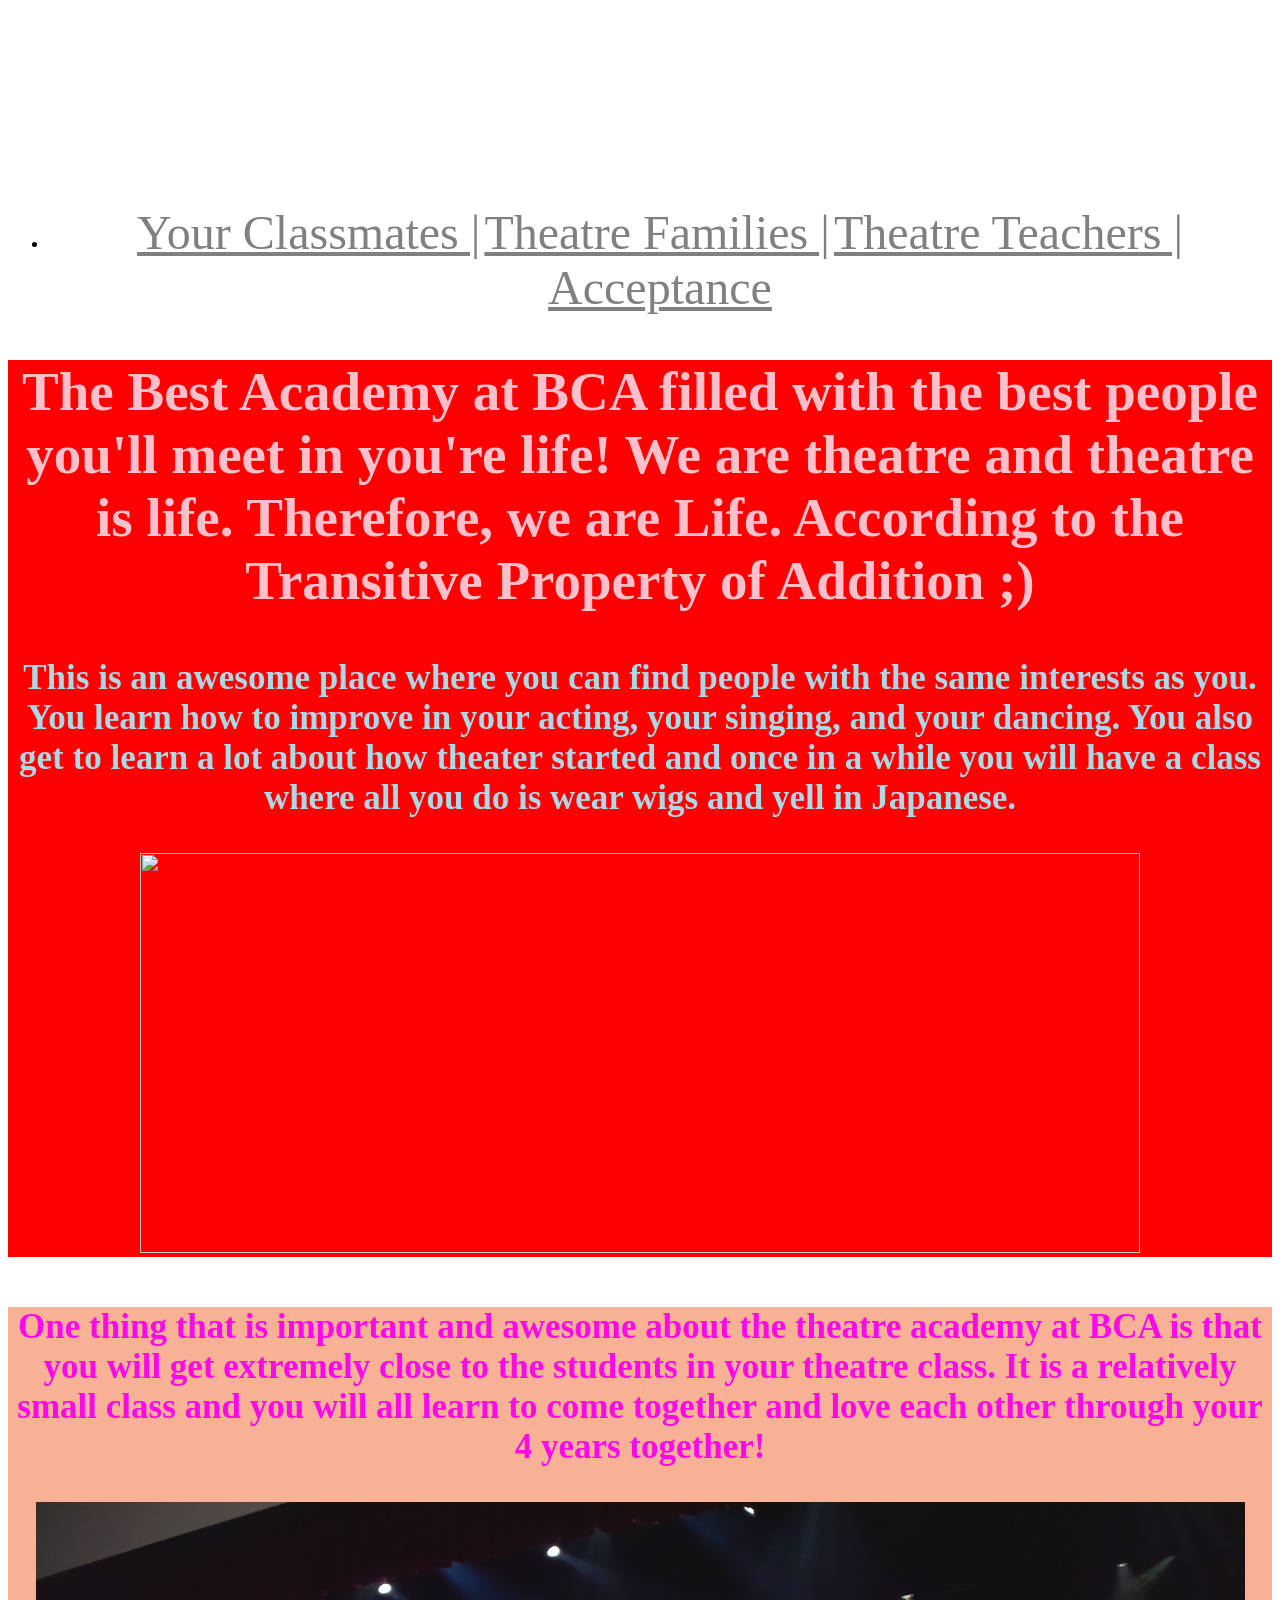
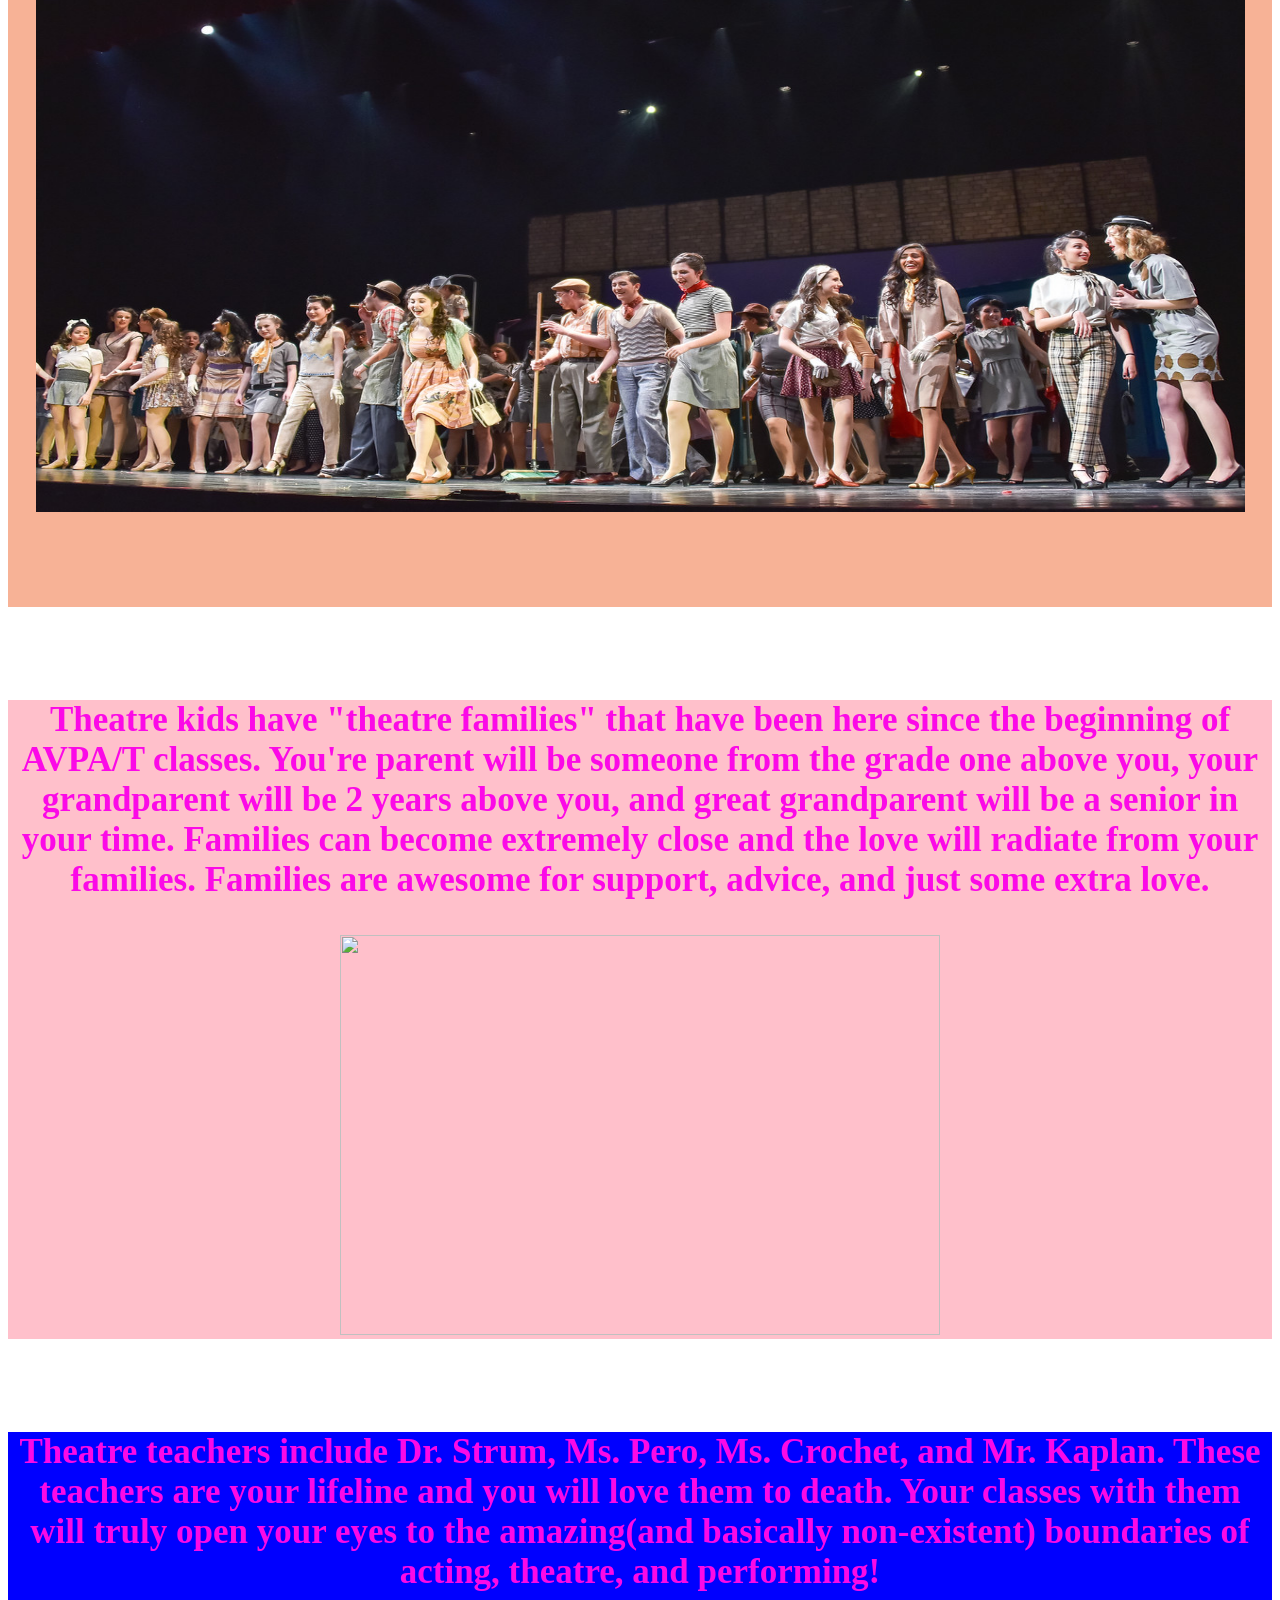
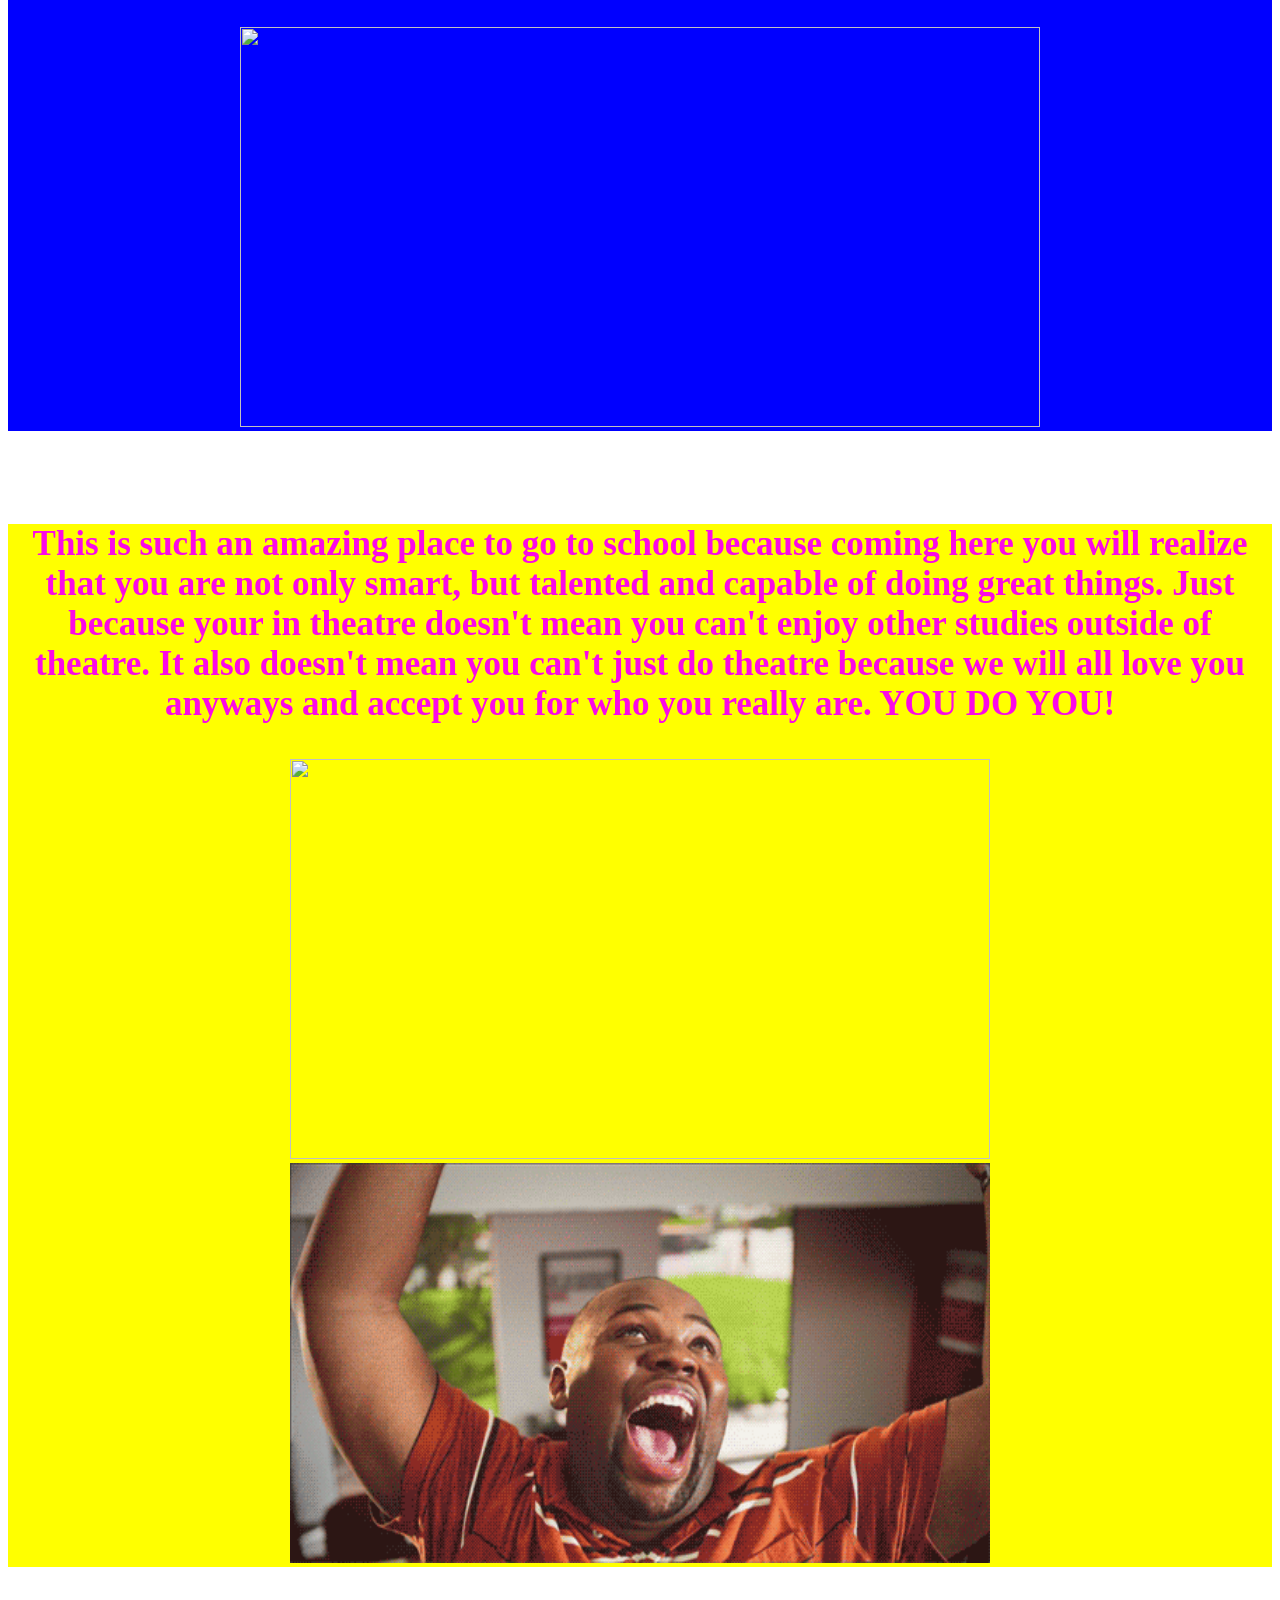
==== commit f08111b3: "FOR REALZIE" ====
--- a/index.html
+++ b/index.html
@@ -48,7 +48,7 @@
     	<div id="tab4" class="tab">
         	<p>This is such an amazing place to go to school because coming here you will realize that you are not only smart, but talented and capable of doing great things. Just because your in theatre doesn't mean you can't enjoy other studies outside of theatre. It also doesn't mean you can't just do theatre because we will all love you anyways and accept you for who you really are. YOU DO YOU!</p>
         	<img height="400" width="700" id="youdoyou" src="http://www.survivingcollege.com/wp-content/uploads/2013/07/Mean-Girls-GIF-Kevin-G-Dont-Let-The-Haters-Stop-You-From-Doing-Your-Thang1.gif">
-        	<img height="400 width="700 src="unnamed.gif">
+        	<img height="400" width="700" src="unnamed.gif">
     	</div>
    <p> 
    	<br>
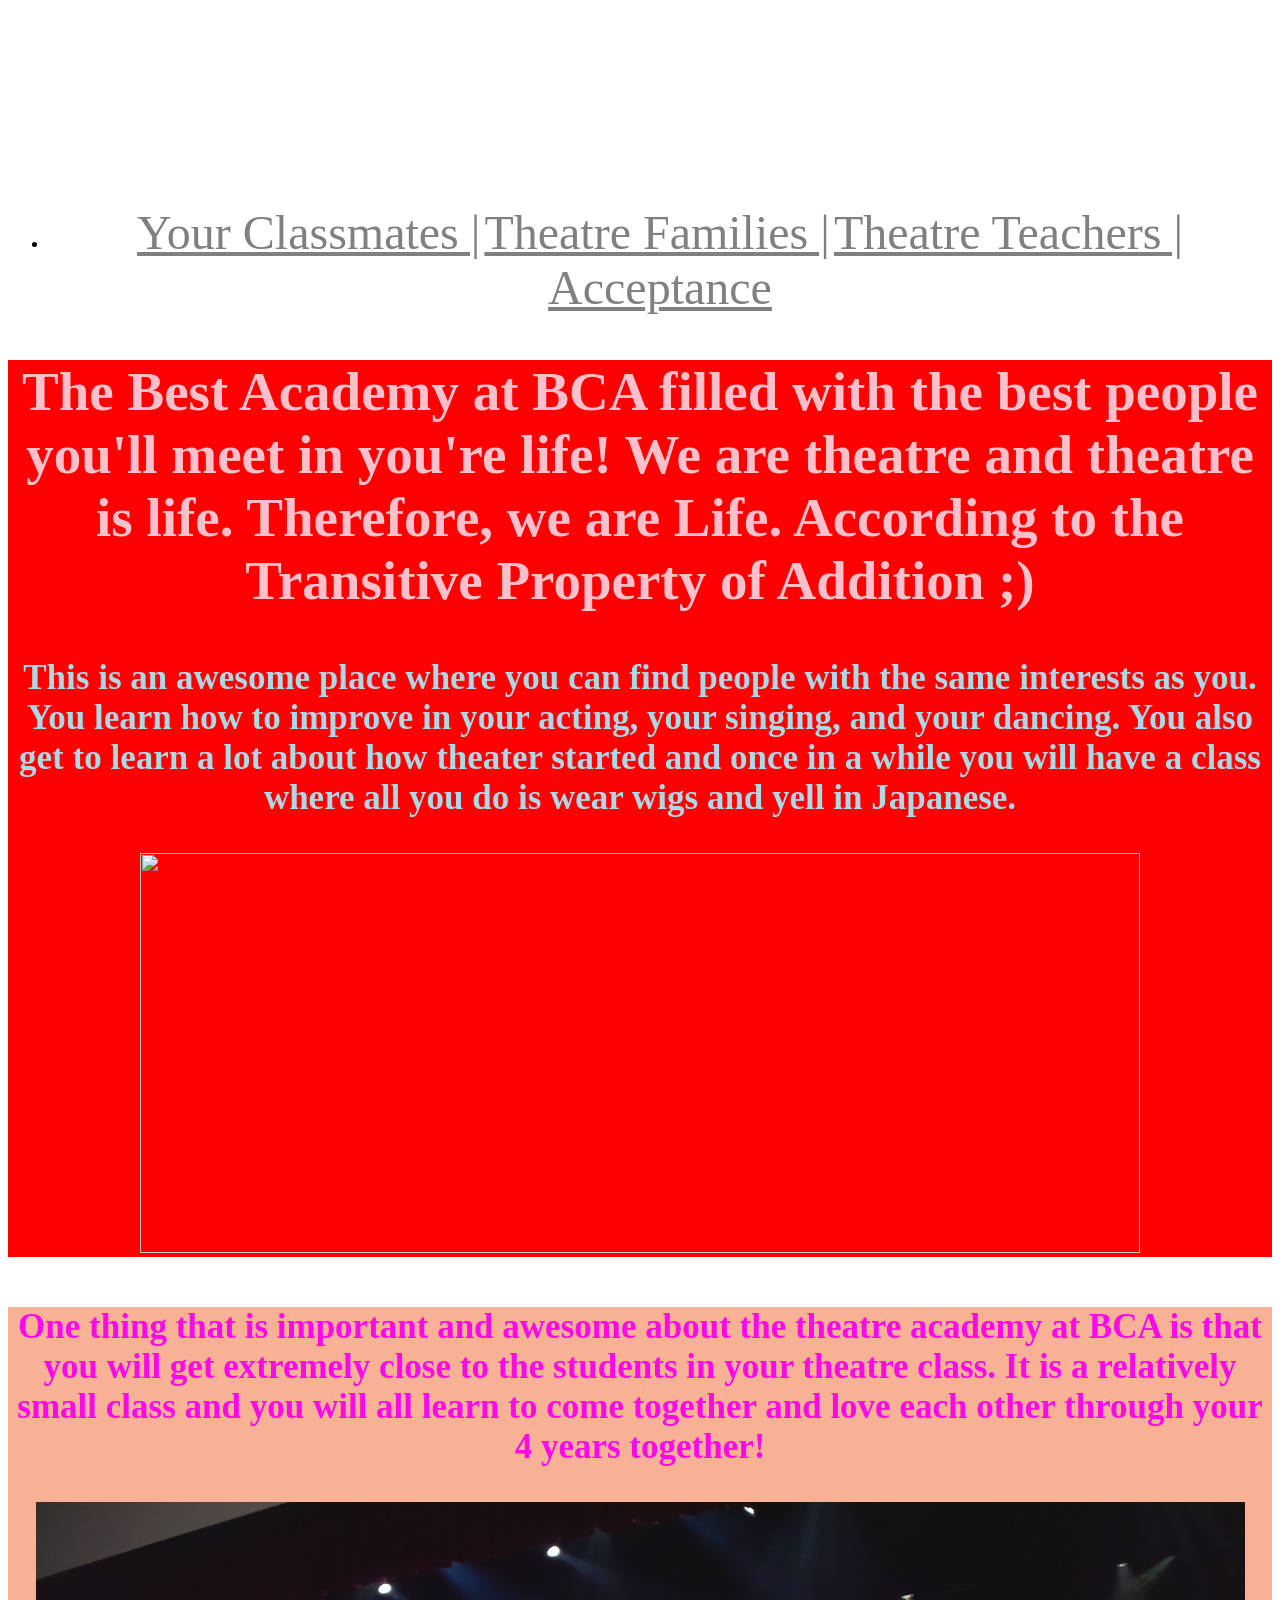
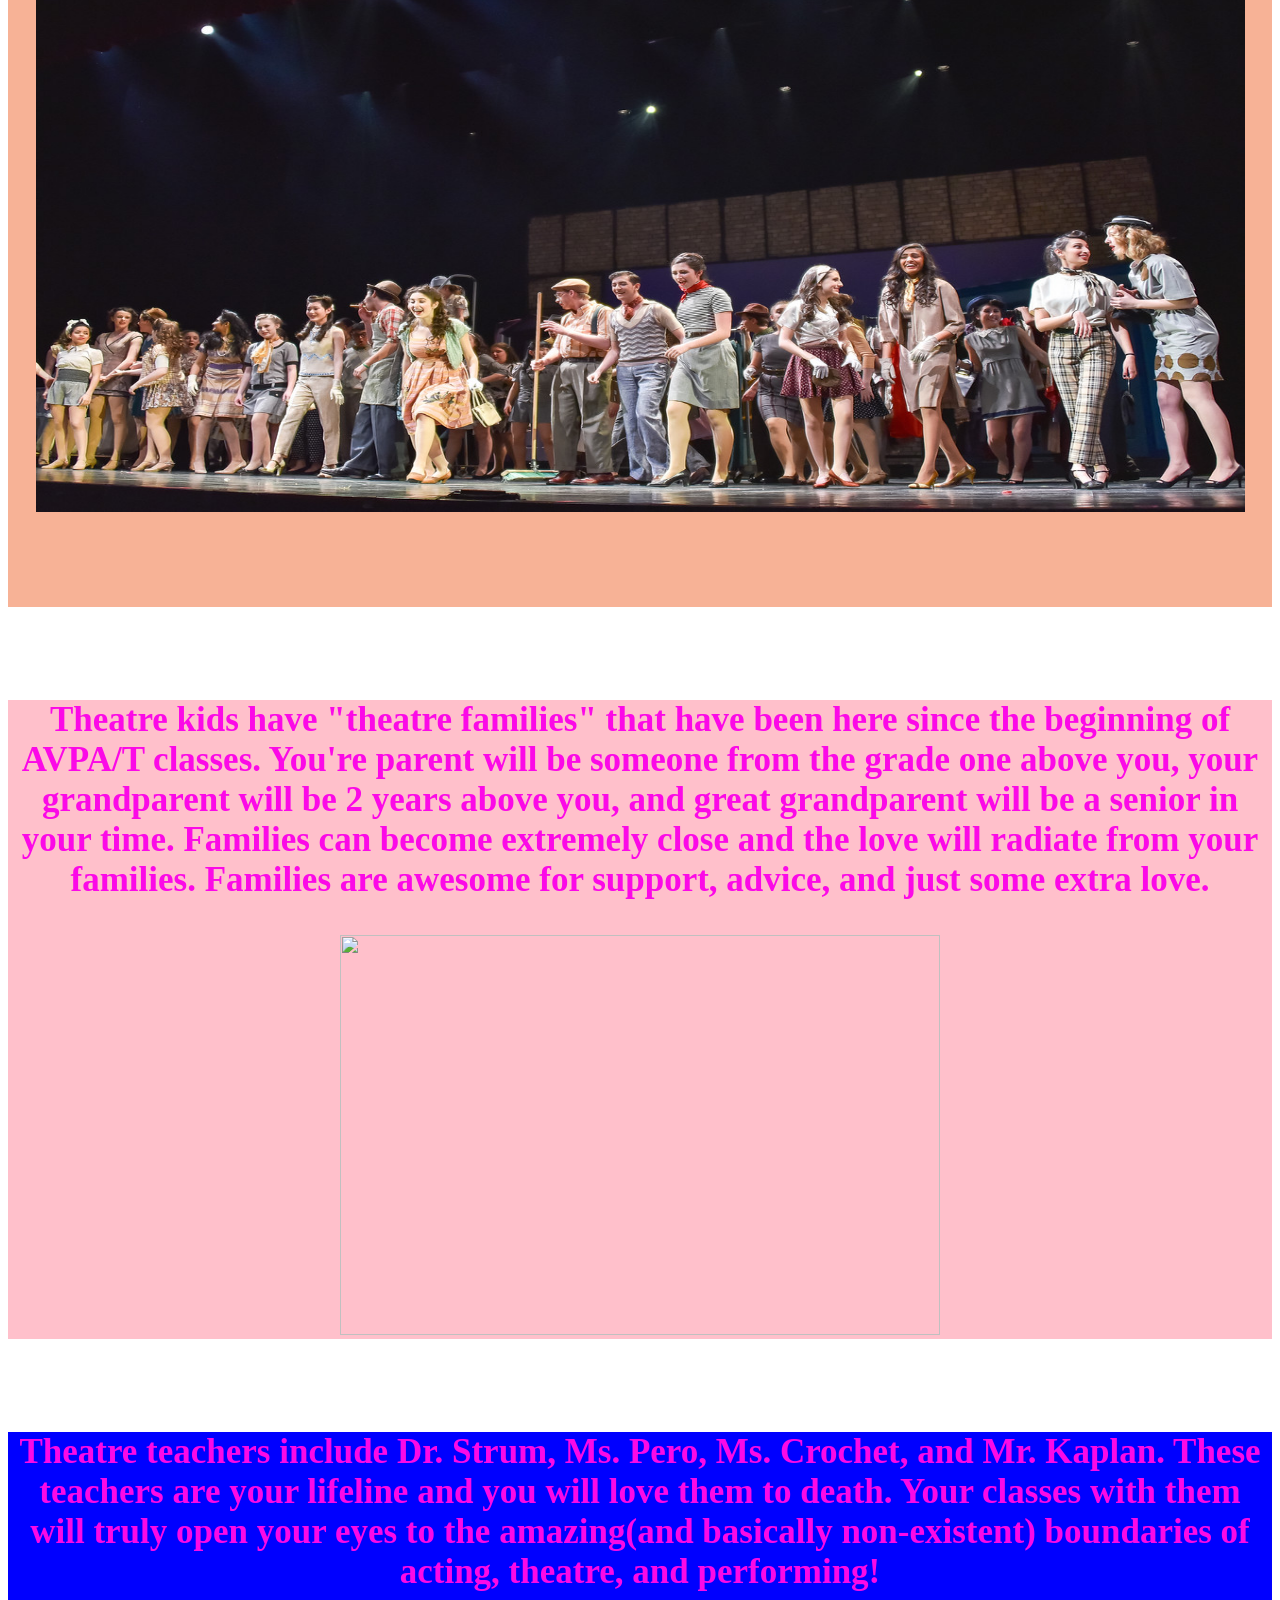
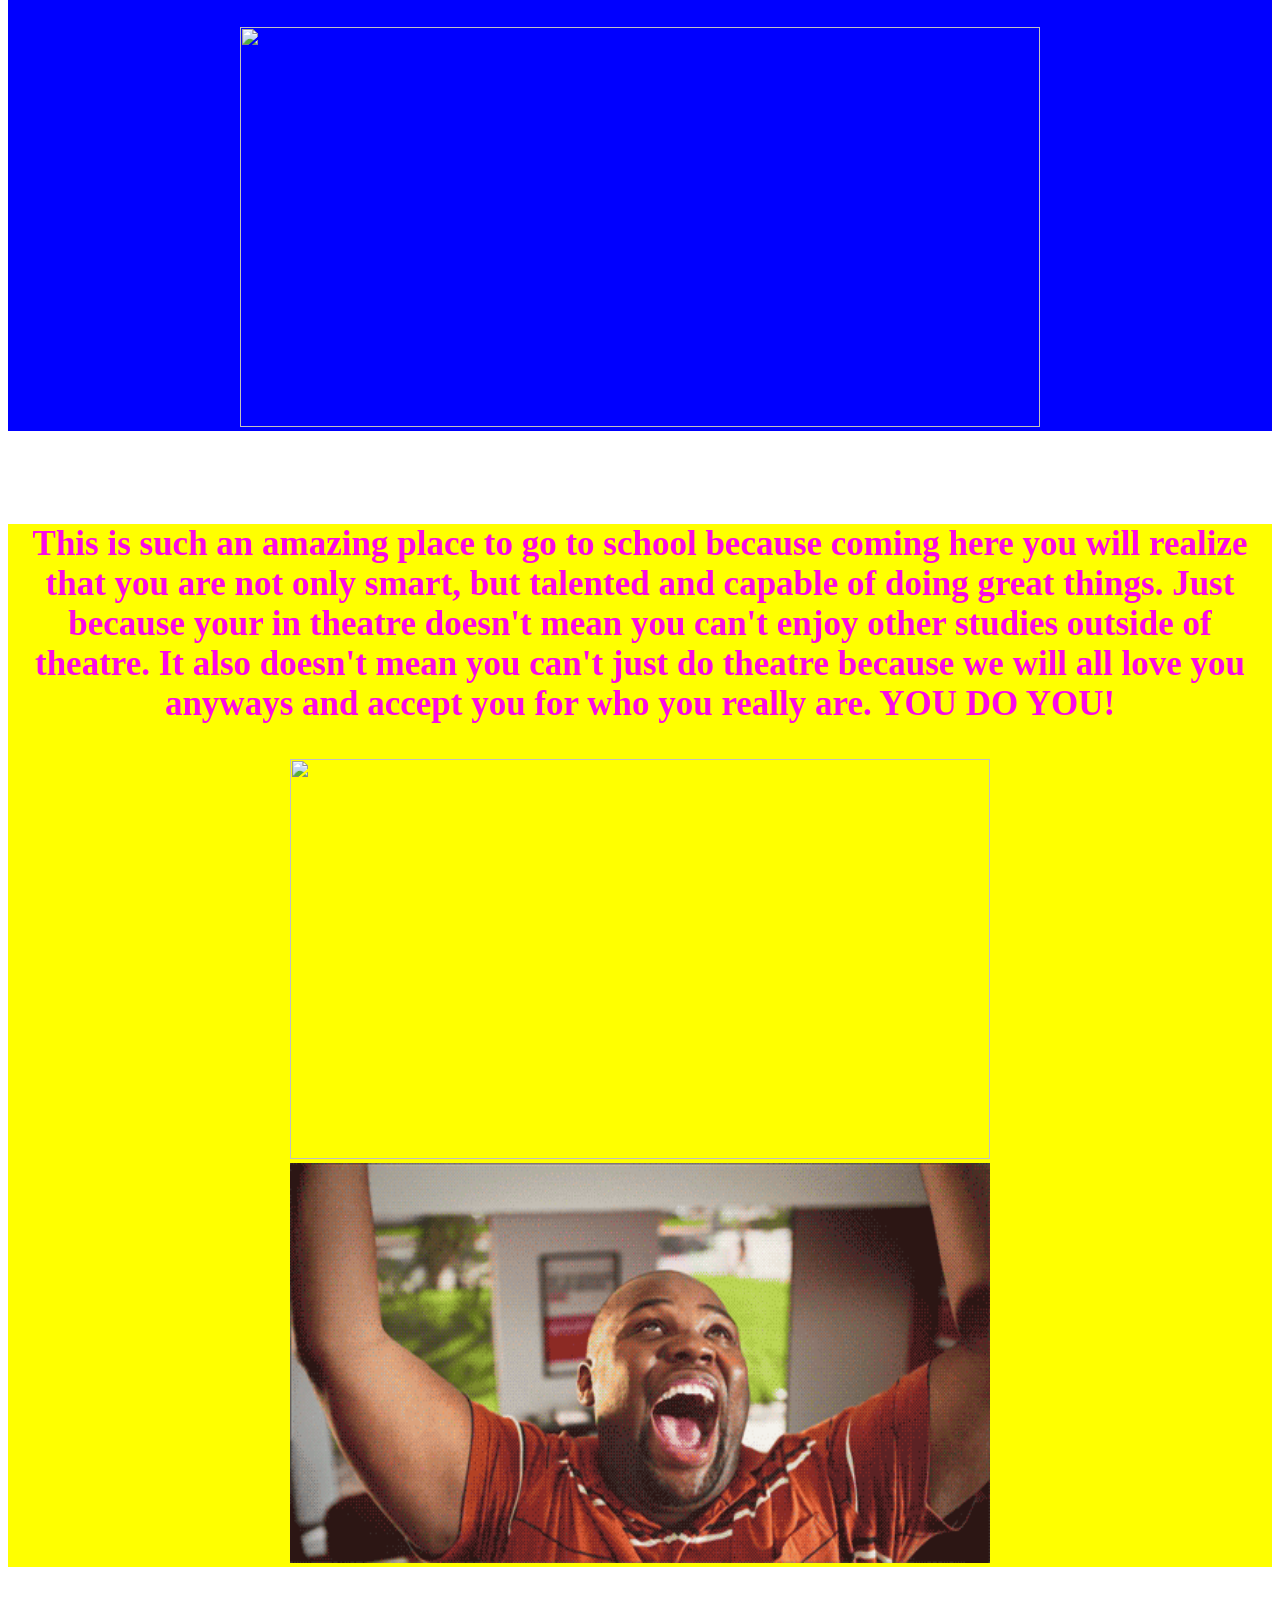
==== commit 99fb1297: "Heey" ====
--- a/index.html
+++ b/index.html
@@ -30,7 +30,7 @@
     <div class="tab-content">
         <div id="tab1" class="tab active">
             <p>One thing that is important and awesome about the theatre academy at BCA is that you will get extremely close to the students in your theatre class. It is a relatively small class and you will all learn to come together and love each other through your 4 years together!</p>
-            <img height="610" width="1209" id="kmkpic" src="kiss%20me%20kate.jpg">
+            <img height="610" width="1209" id="kmkpic" src="images/kiss_me_kate.jpg">
         </div>
 <a class="totop" href="#" title="To the top of this page"><b>BACK TO TOP</b></a>
 
@@ -48,7 +48,7 @@
     	<div id="tab4" class="tab">
         	<p>This is such an amazing place to go to school because coming here you will realize that you are not only smart, but talented and capable of doing great things. Just because your in theatre doesn't mean you can't enjoy other studies outside of theatre. It also doesn't mean you can't just do theatre because we will all love you anyways and accept you for who you really are. YOU DO YOU!</p>
         	<img height="400" width="700" id="youdoyou" src="http://www.survivingcollege.com/wp-content/uploads/2013/07/Mean-Girls-GIF-Kevin-G-Dont-Let-The-Haters-Stop-You-From-Doing-Your-Thang1.gif">
-        	<img height="400" width="700" src="unnamed.gif">
+        	<img height="400" width="700" src="images/unnamed.gif">
     	</div>
    <p> 
    	<br>
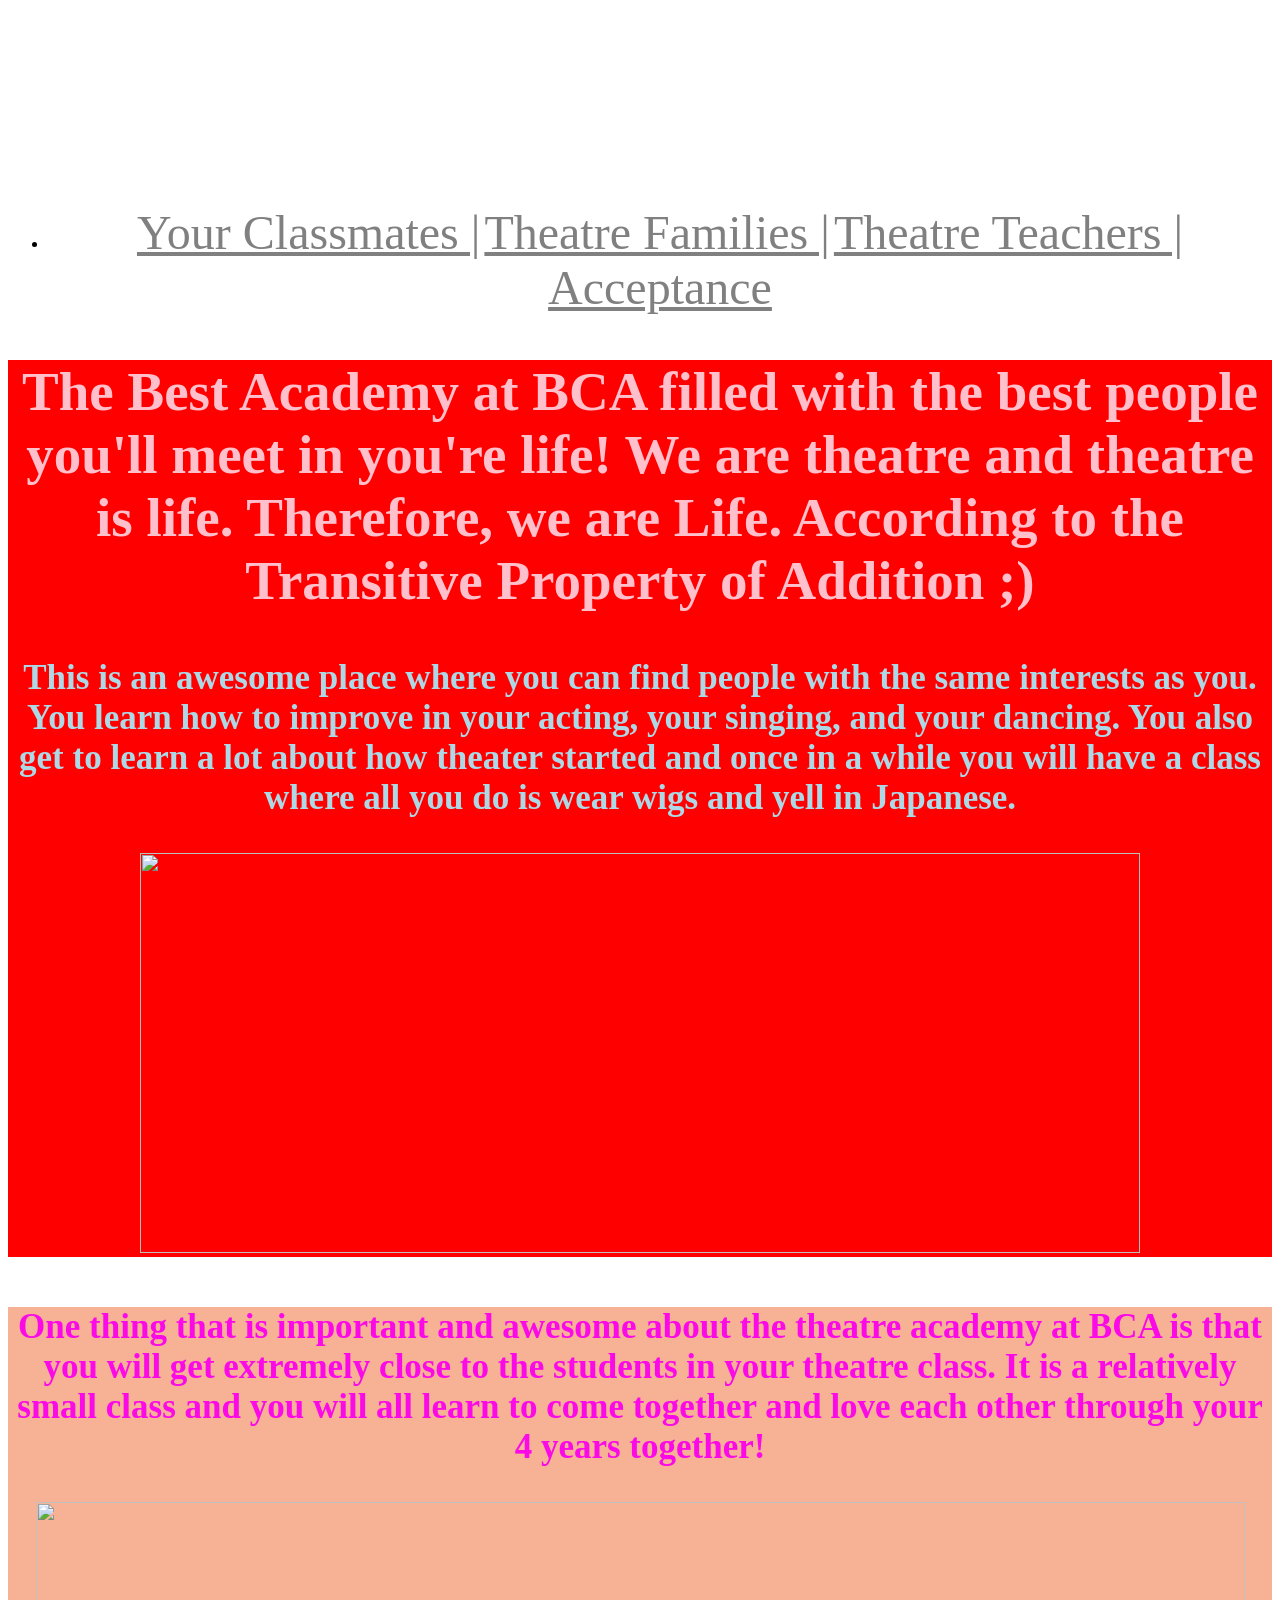
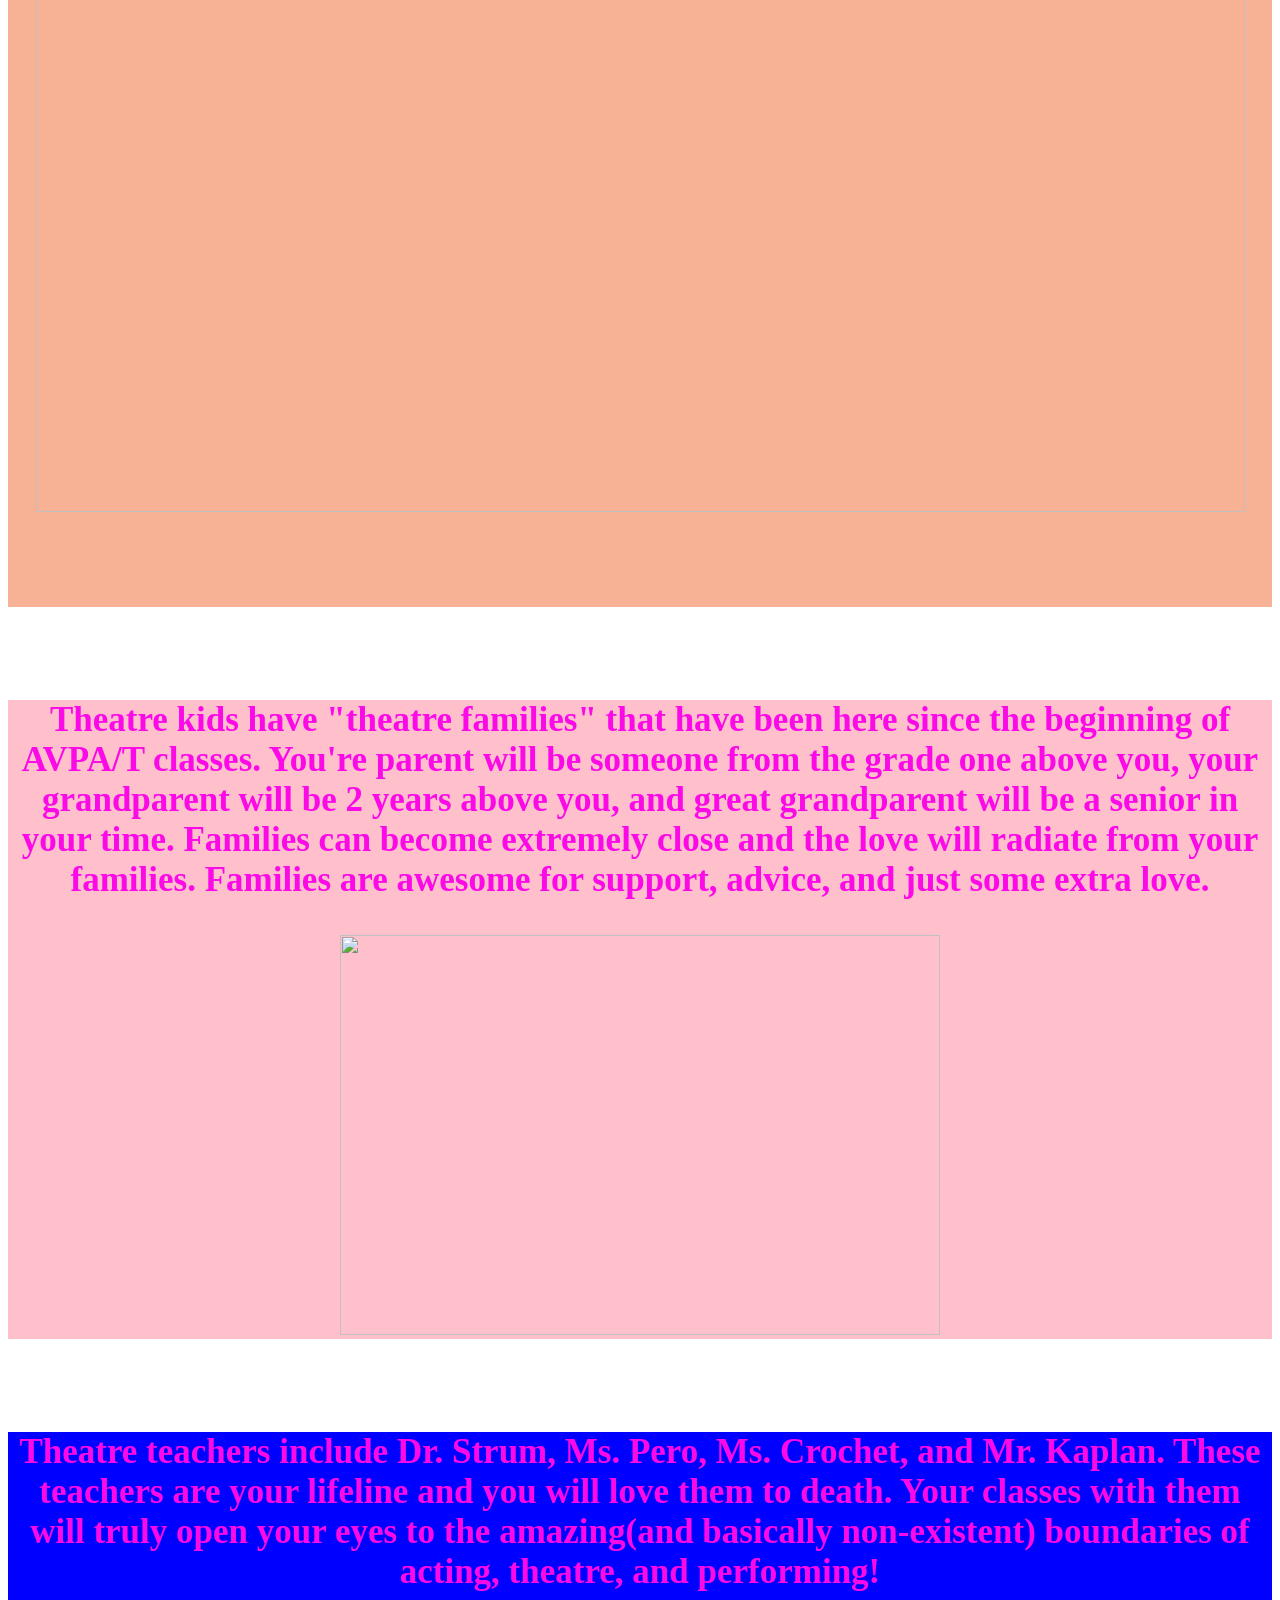
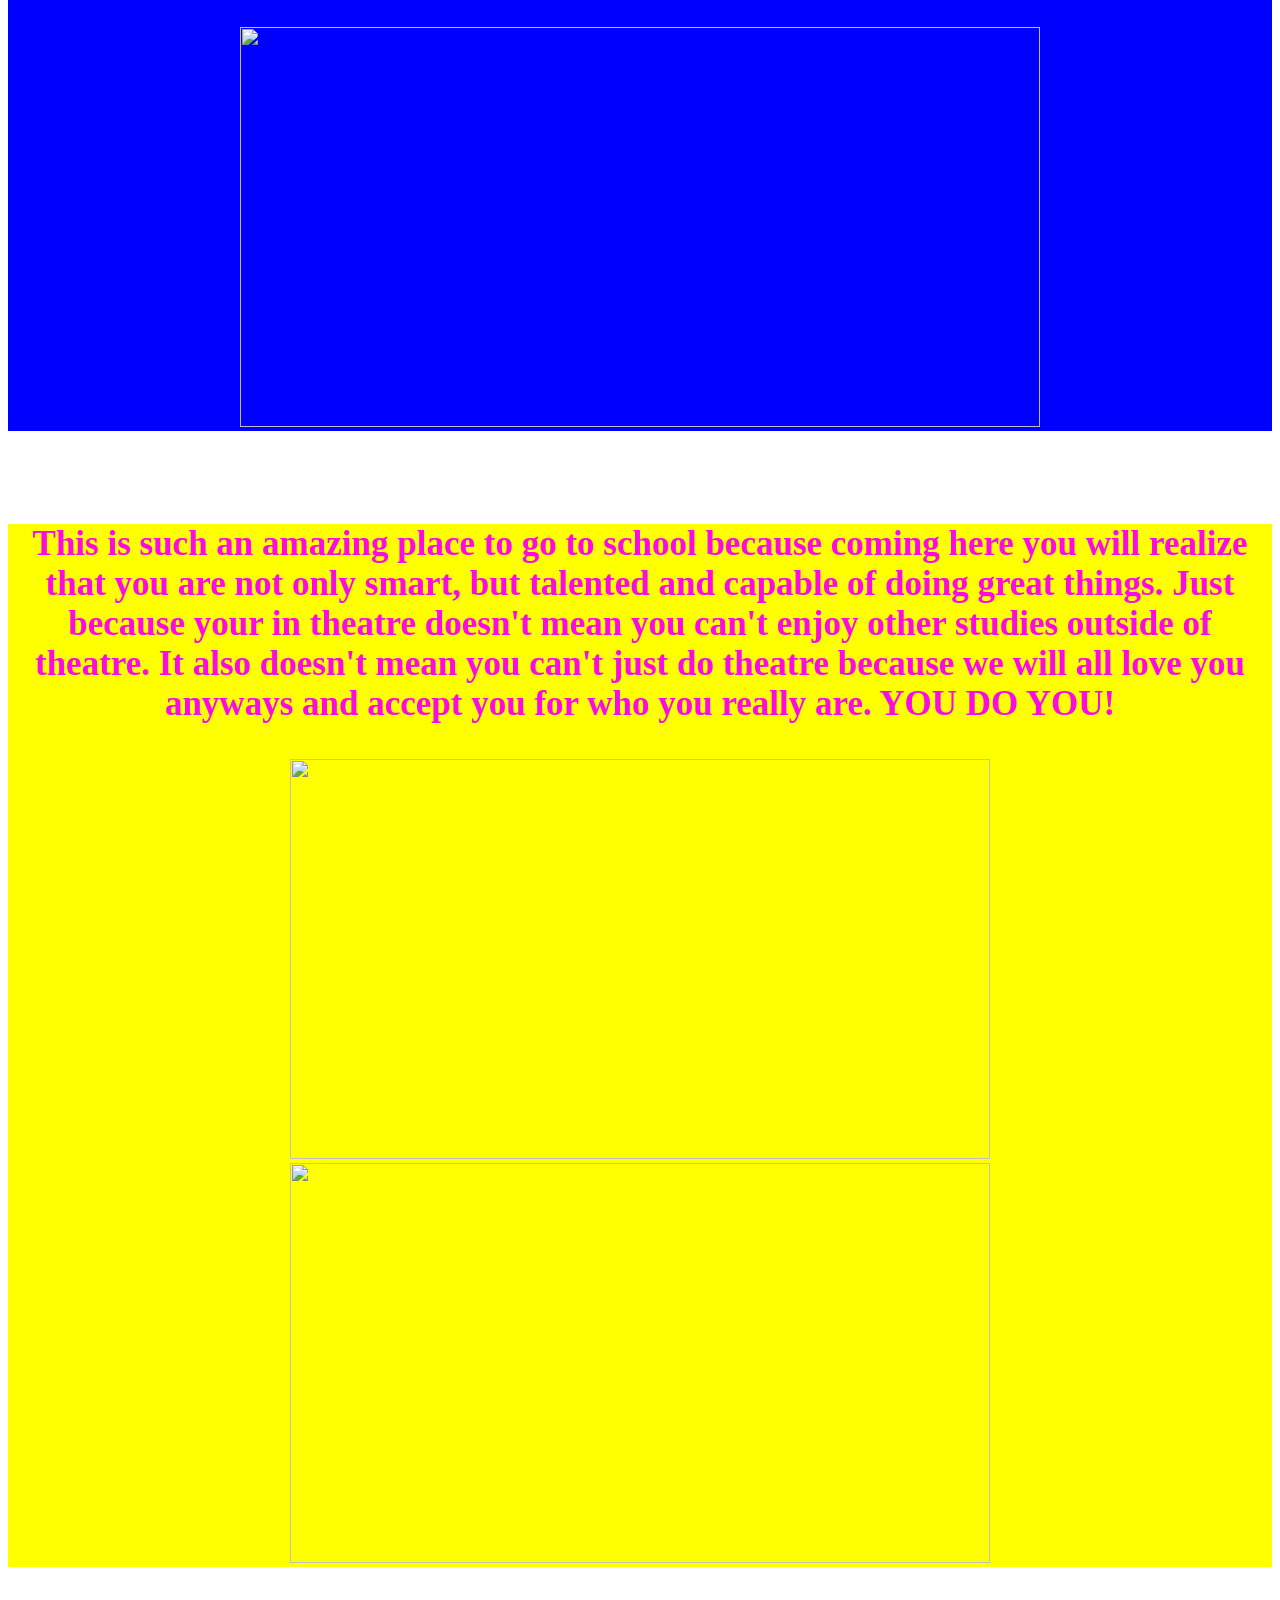
==== commit 55bb24f5: "hey" ====
--- a/index.html
+++ b/index.html
@@ -30,7 +30,7 @@
     <div class="tab-content">
         <div id="tab1" class="tab active">
             <p>One thing that is important and awesome about the theatre academy at BCA is that you will get extremely close to the students in your theatre class. It is a relatively small class and you will all learn to come together and love each other through your 4 years together!</p>
-            <img height="610" width="1209" id="kmkpic" src="images/kiss_me_kate.jpg">
+            <img height="610" width="1209" id="kmkpic" src="http://www.ivanbodenphotography.com/Theater/Kiss-Me-Kate-Photography-by-Fran/i-N8RrVMW/0/X2/DSC_7223-X2.jpg">
         </div>
 <a class="totop" href="#" title="To the top of this page"><b>BACK TO TOP</b></a>
 
@@ -48,7 +48,7 @@
     	<div id="tab4" class="tab">
         	<p>This is such an amazing place to go to school because coming here you will realize that you are not only smart, but talented and capable of doing great things. Just because your in theatre doesn't mean you can't enjoy other studies outside of theatre. It also doesn't mean you can't just do theatre because we will all love you anyways and accept you for who you really are. YOU DO YOU!</p>
         	<img height="400" width="700" id="youdoyou" src="http://www.survivingcollege.com/wp-content/uploads/2013/07/Mean-Girls-GIF-Kevin-G-Dont-Let-The-Haters-Stop-You-From-Doing-Your-Thang1.gif">
-        	<img height="400" width="700" src="images/unnamed.gif">
+        	<img height="400" width="700" src="http://mrwgifs.com/wp-content/uploads/2013/04/Extremely-Excited-Black-Man-Dance-Gif.gif">
     	</div>
    <p> 
    	<br>
